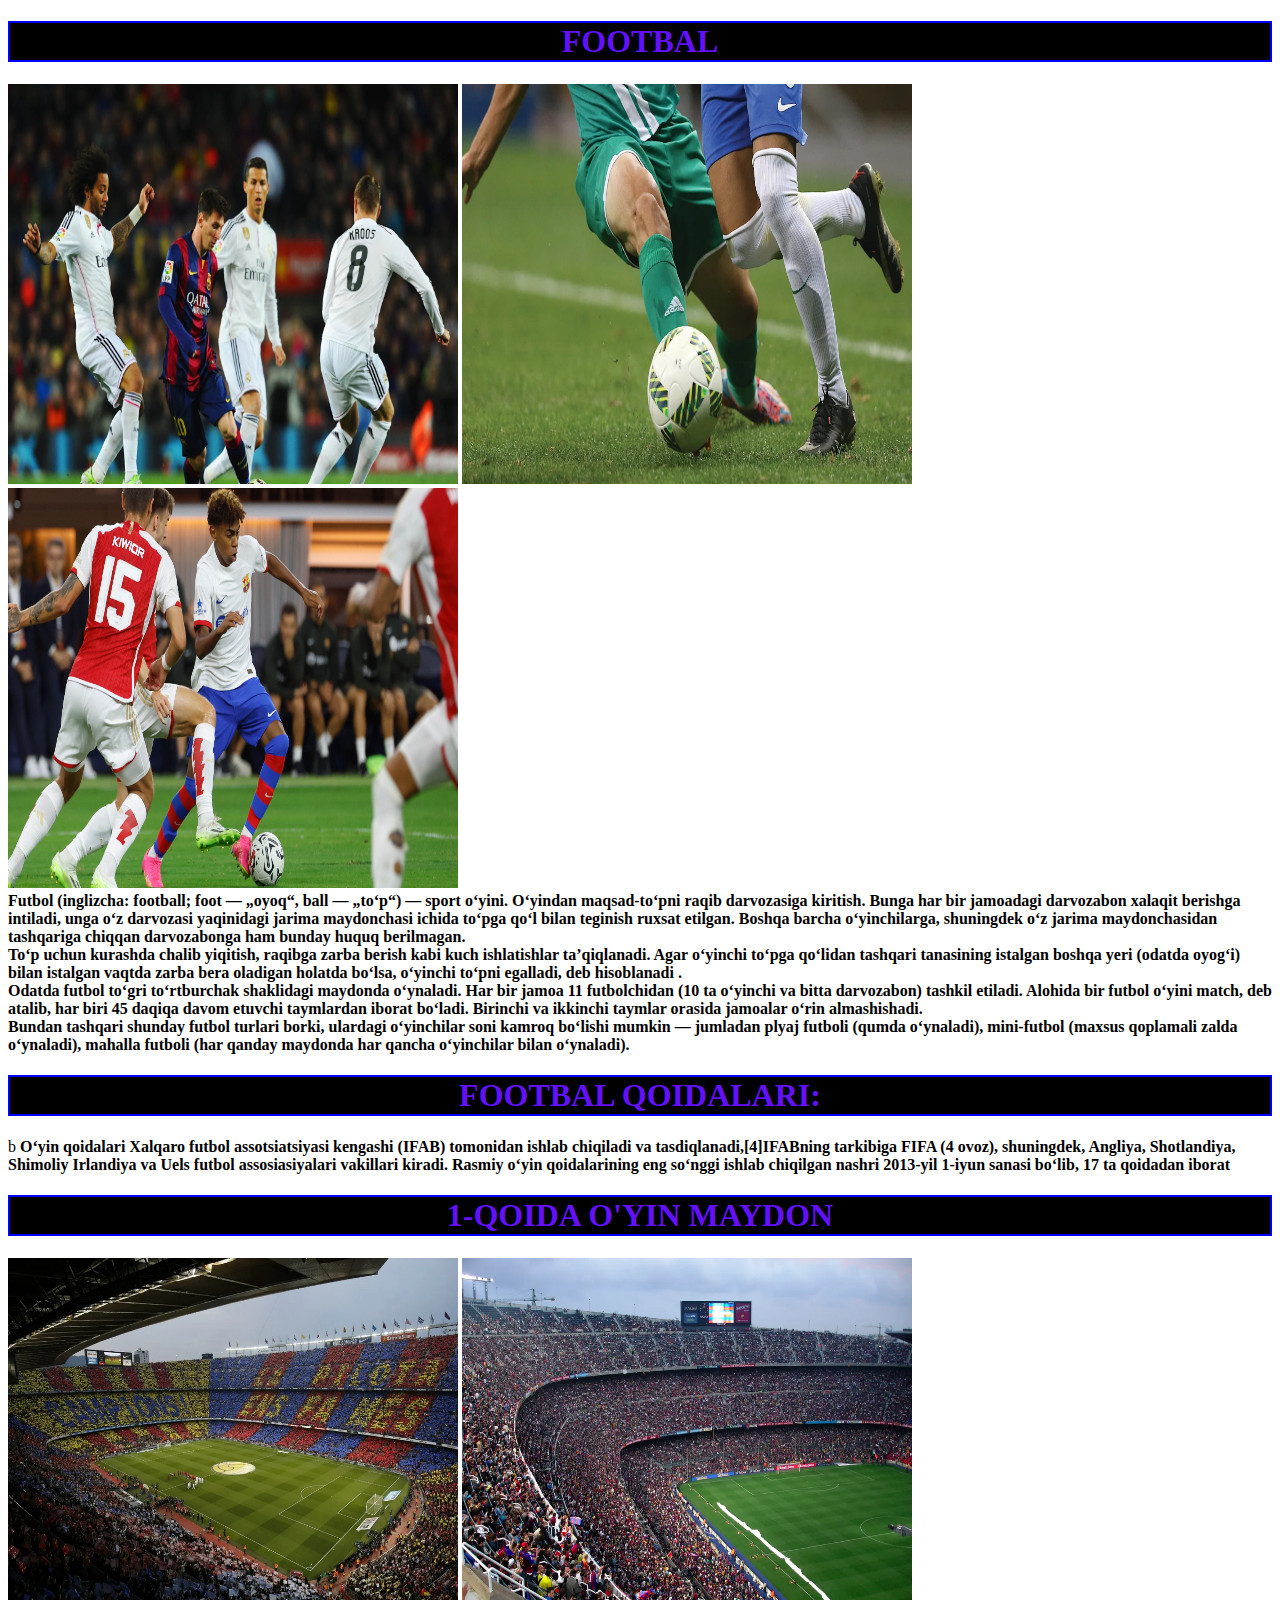
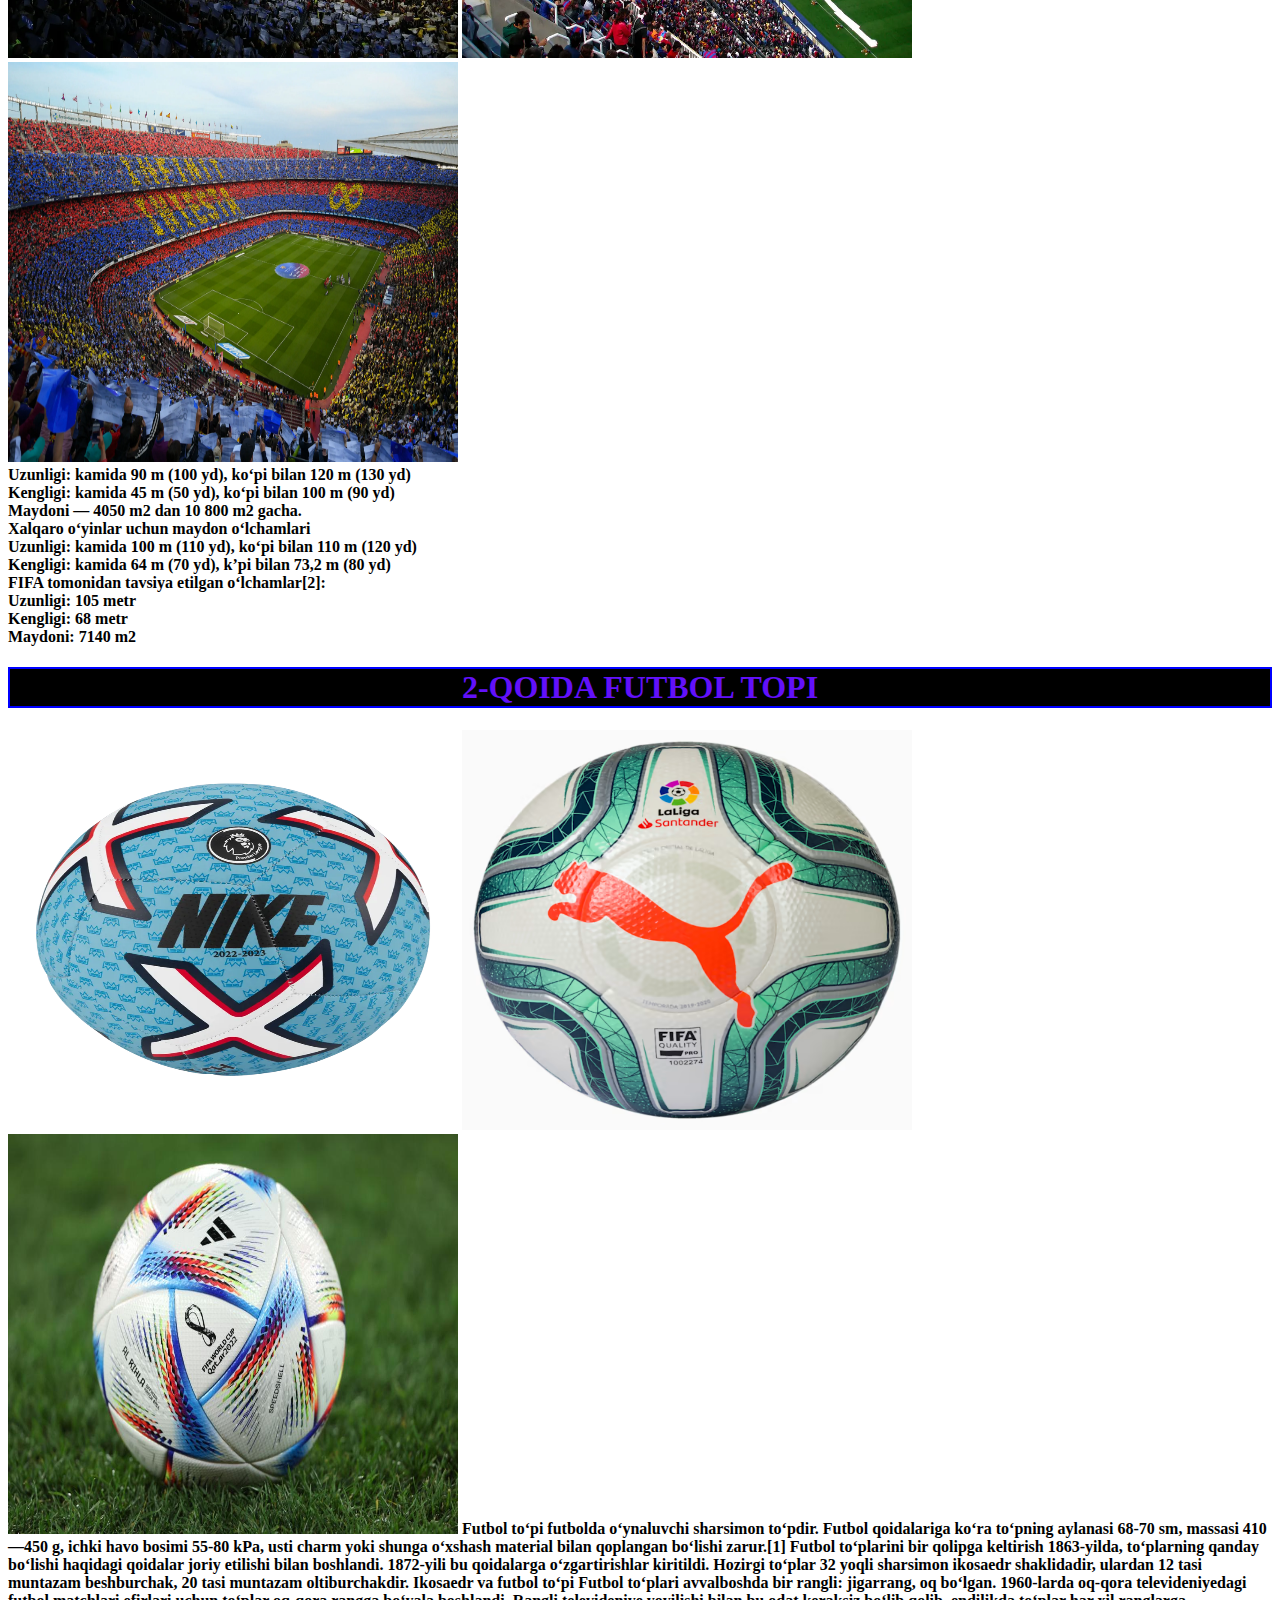
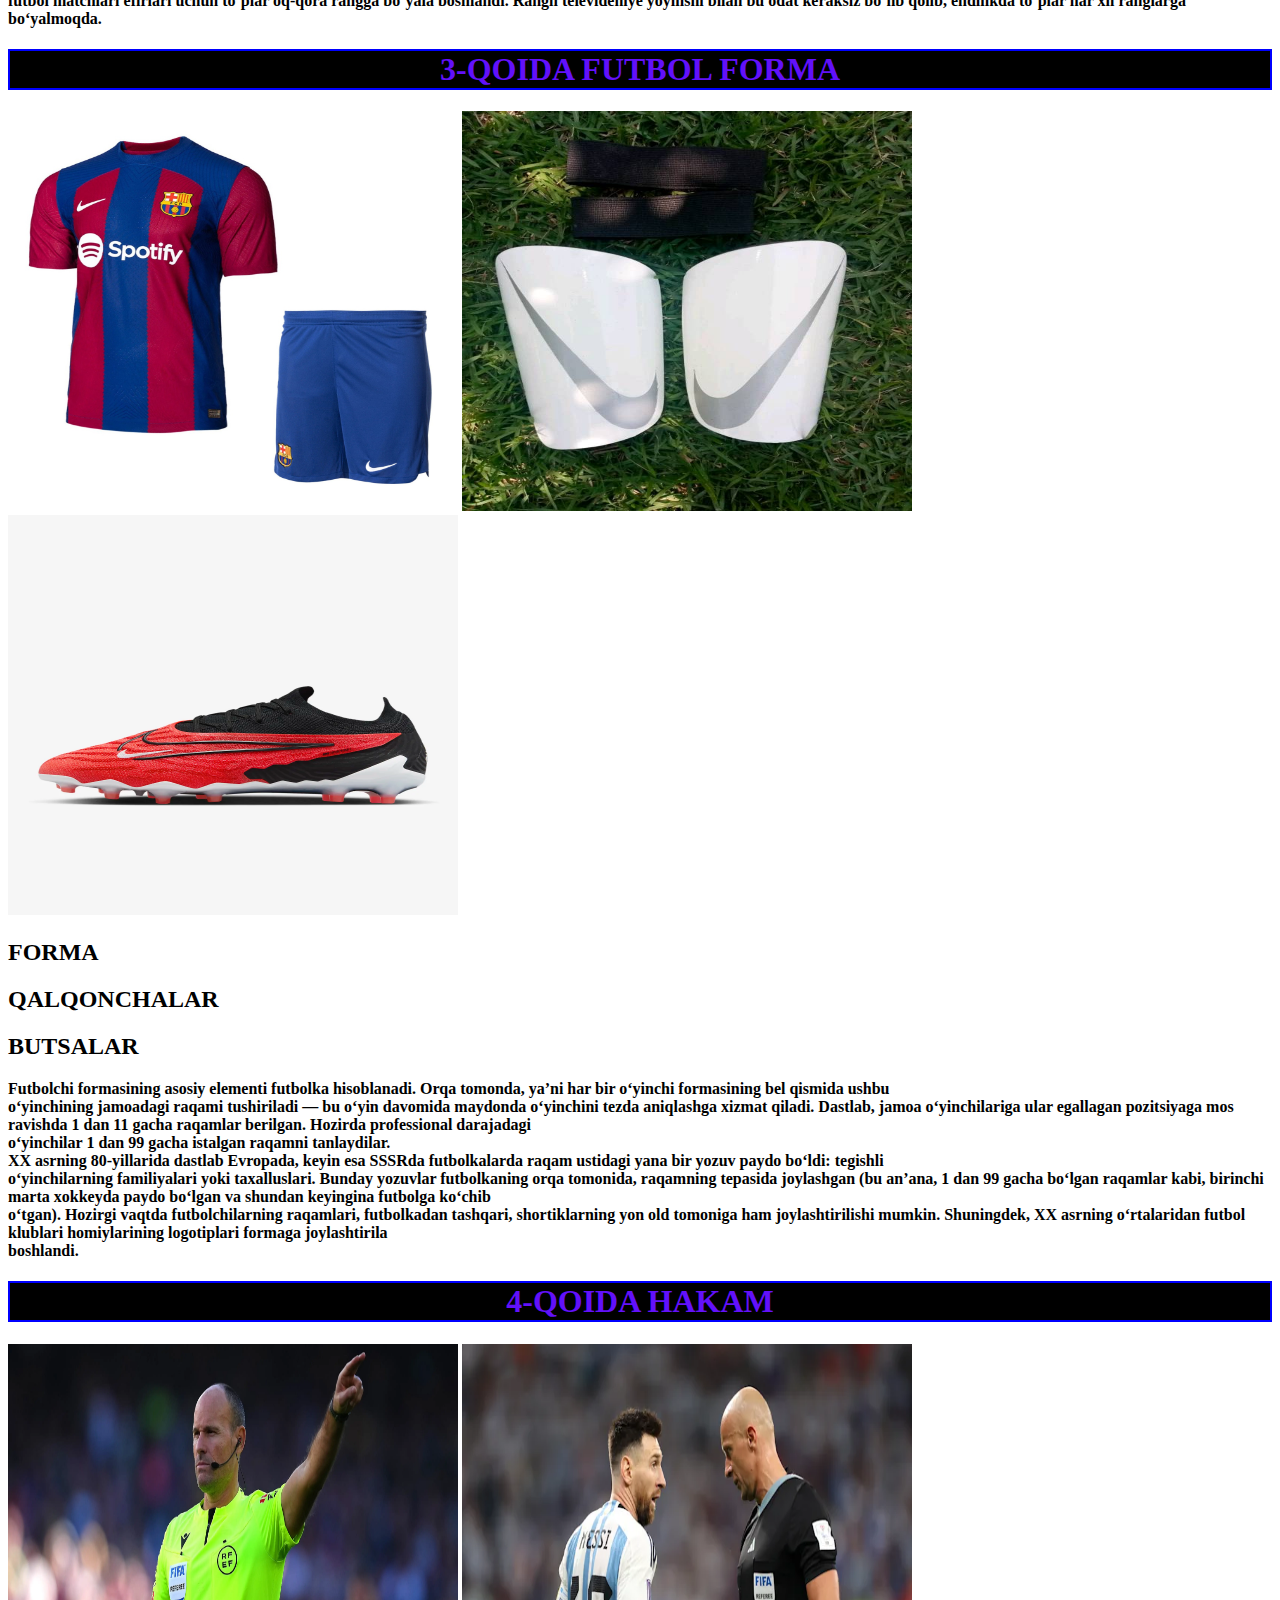
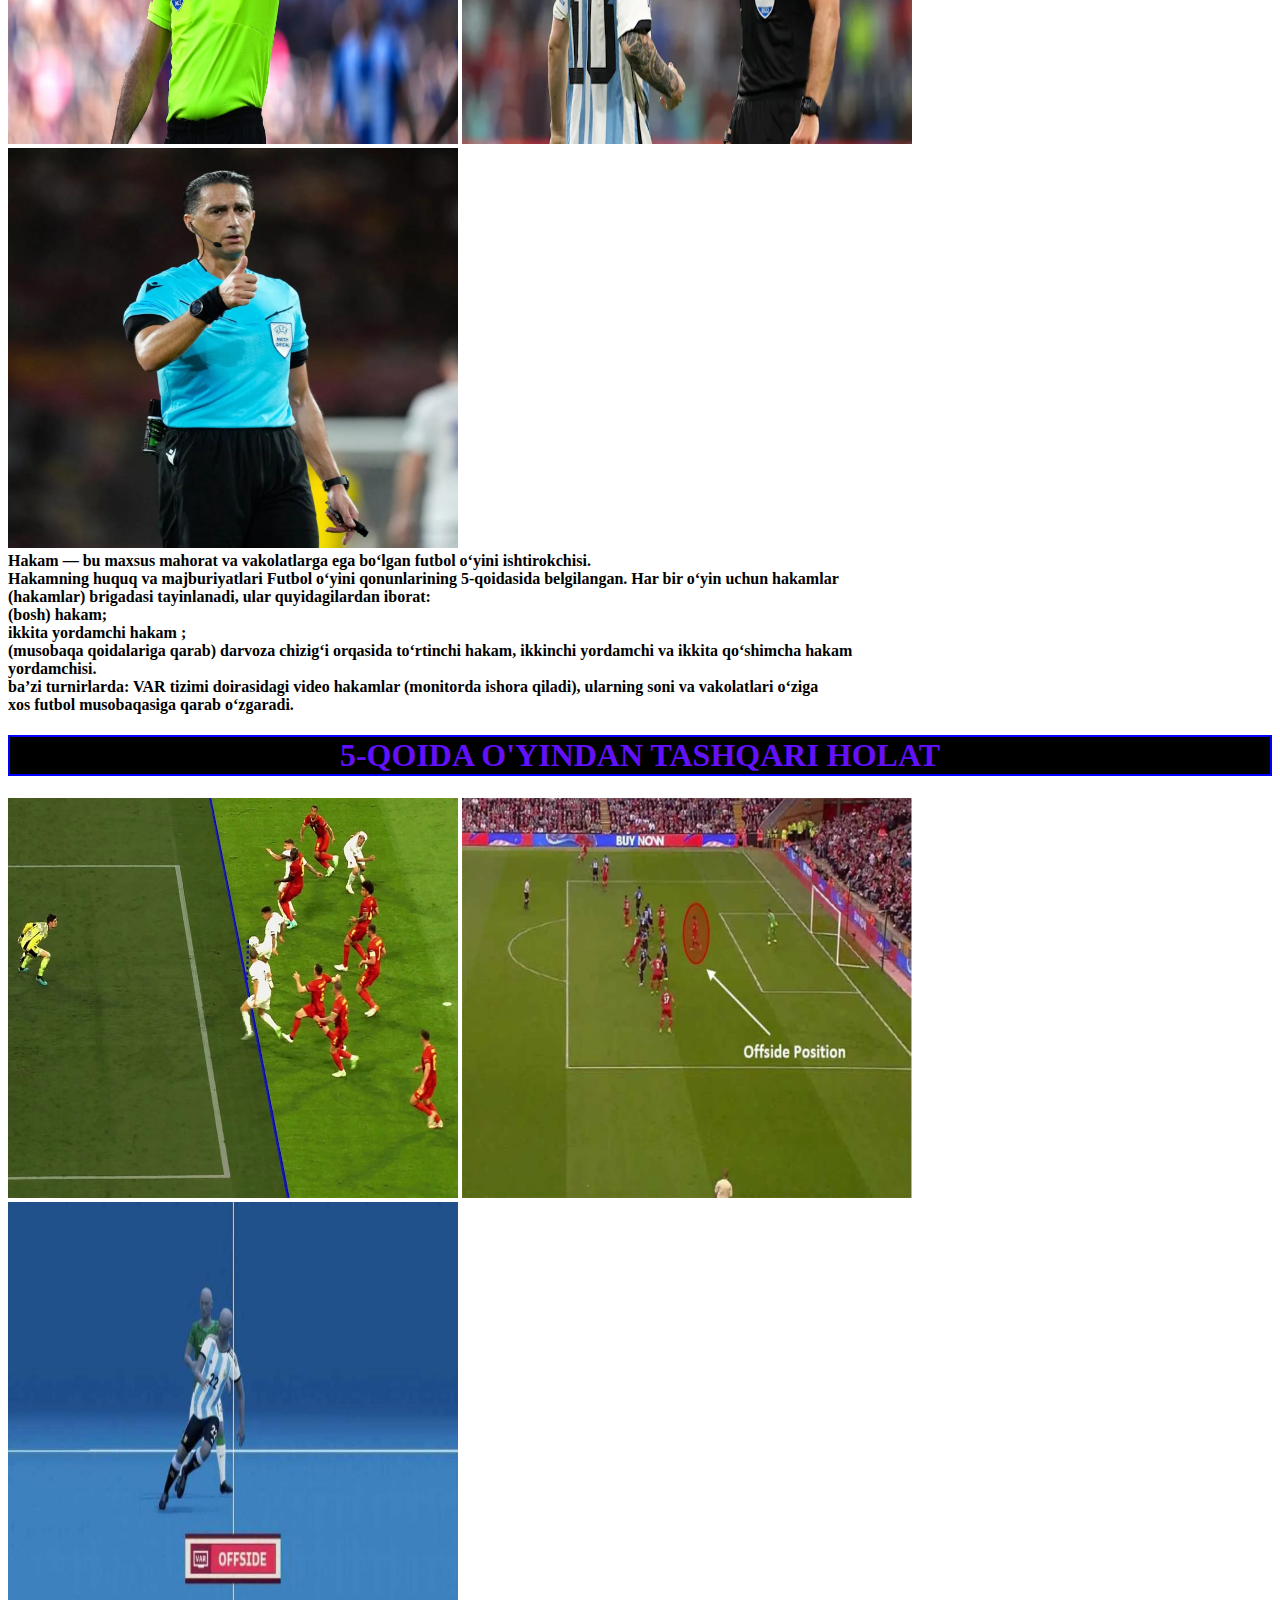
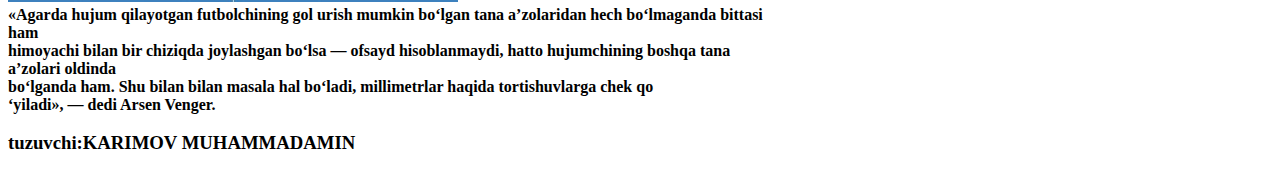
==== index.html @ cfa0f34b "add file" ====
<!DOCTYPE html>
<html lang="en">
<head>
    <meta charset="UTF-8">
    <meta name="viewport" content="width=device-width, initial-scale=1.0">
    <link rel="stylesheet" href="araujo.css">
    <title>FUTBOL</title>
</head>

<body>
    <h1>FOOTBAL</h1>
<img src="image/messi.webp" alt="image error">
<img src="image/padkat.webp" alt="image error">
<img src="image/yamal.jpg" alt="image error">

    <strong><br>Futbol (inglizcha: football; foot — „oyoq“, ball — „toʻp“) — sport oʻyini. Oʻyindan maqsad-toʻpni raqib darvozasiga kiritish. Bunga har bir jamoadagi darvozabon xalaqit berishga intiladi, unga oʻz darvozasi yaqinidagi jarima maydonchasi ichida toʻpga qoʻl bilan teginish ruxsat etilgan. Boshqa barcha oʻyinchilarga, shuningdek oʻz jarima maydonchasidan tashqariga chiqqan darvozabonga ham bunday huquq berilmagan.<br>

        Toʻp uchun kurashda chalib yiqitish, raqibga zarba berish kabi kuch ishlatishlar taʼqiqlanadi. Agar oʻyinchi toʻpga qoʻlidan tashqari tanasining istalgan boshqa yeri (odatda oyogʻi) bilan istalgan vaqtda zarba bera oladigan holatda boʻlsa, oʻyinchi toʻpni egalladi, deb hisoblanadi .<br>
        
        Odatda futbol toʻgri toʻrtburchak shaklidagi maydonda oʻynaladi. Har bir jamoa 11 futbolchidan (10 ta oʻyinchi va bitta darvozabon) tashkil etiladi. Alohida bir futbol oʻyini match, deb atalib, har biri 45 daqiqa davom etuvchi taymlardan iborat boʻladi. Birinchi va ikkinchi taymlar orasida jamoalar oʻrin almashishadi.<br>
        
        Bundan tashqari shunday futbol turlari borki, ulardagi oʻyinchilar soni kamroq boʻlishi mumkin — jumladan plyaj futboli (qumda oʻynaladi), mini-futbol (maxsus qoplamali zalda oʻynaladi), mahalla futboli (har qanday maydonda har qancha oʻyinchilar bilan oʻynaladi).<br></strong>


    <h1>FOOTBAL QOIDALARI:</h1>
b
    <strong>Oʻyin qoidalari Xalqaro futbol assotsiatsiyasi kengashi (IFAB) tomonidan ishlab chiqiladi va tasdiqlanadi,[4]IFABning tarkibiga FIFA (4 ovoz), shuningdek, Angliya, Shotlandiya, Shimoliy Irlandiya va Uels futbol assosiasiyalari vakillari kiradi. Rasmiy oʻyin qoidalarining eng soʻnggi ishlab chiqilgan nashri 2013-yil 1-iyun sanasi boʻlib, 17 ta qoidadan iborat</strong>

    <h1>1-QOIDA O'YIN MAYDON</h1>
   <img src="image/camp nouu.webp" alt="image error">
   <img src="image/camp nou.webp" alt="image error">
   <img src="image/camp nou 3.webp" alt="image error">
<strong><br>Uzunligi: kamida 90 m (100 yd), koʻpi bilan 120 m (130 yd) <br>
    Kengligi: kamida 45 m (50 yd), koʻpi bilan 100 m (90 yd)<br>
    Maydoni — 4050 m2 dan 10 800 m2 gacha.<br>
    Xalqaro oʻyinlar uchun maydon oʻlchamlari<br>
    
    Uzunligi: kamida 100 m (110 yd), koʻpi bilan 110 m (120 yd)<br>
    Kengligi: kamida 64 m (70 yd), k’pi bilan 73,2 m (80 yd)<br>
    FIFA tomonidan tavsiya etilgan oʻlchamlar[2]:<br>
    
    Uzunligi: 105 metr<br>
    Kengligi: 68 metr<br>
    Maydoni: 7140 m2<br></strong>
    <h1>2-QOIDA FUTBOL TOPI</h1>
<img src="image/nike 2.webp" alt="image error">
<img src="image/puma.avif" alt="image error">
<img src="image/qatar bal.jpeg" alt="image error">
   

    <strong>Futbol toʻpi futbolda oʻynaluvchi sharsimon toʻpdir. Futbol qoidalariga koʻra toʻpning aylanasi 68-70 sm, massasi 410—450 g, ichki havo bosimi 55-80 kPa, usti charm yoki shunga oʻxshash material bilan qoplangan boʻlishi zarur.[1]

        Futbol toʻplarini bir qolipga keltirish 1863-yilda, toʻplarning qanday boʻlishi haqidagi qoidalar joriy etilishi bilan boshlandi. 1872-yili bu qoidalarga oʻzgartirishlar kiritildi.
        
        Hozirgi toʻplar 32 yoqli sharsimon ikosaedr shaklidadir, ulardan 12 tasi muntazam beshburchak, 20 tasi muntazam oltiburchakdir.
        
        
        Ikosaedr va futbol toʻpi
        Futbol toʻplari avvalboshda bir rangli: jigarrang, oq boʻlgan. 1960-larda oq-qora televideniyedagi futbol matchlari efirlari uchun toʻplar oq-qora rangga boʻyala boshlandi. Rangli televideniye yoyilishi bilan bu odat keraksiz boʻlib qolib, endilikda toʻplar har xil ranglarga boʻyalmoqda.</strong>

<h1>3-QOIDA FUTBOL FORMA</h1>
<img src="image/barsa_2023_2024.jpg" alt="image error">
<img src="image/shita" alt="image error ">
<img src="image/nike phantom.webp" alt="image error">


         <h2>FORMA</h2>                                              <h2>QALQONCHALAR</h2>
      <h2>BUTSALAR</h2>

      <strong>
        Futbolchi formasining asosiy elementi futbolka hisoblanadi. Orqa tomonda, yaʼni har bir oʻyinchi formasining bel qismida ushbu <br>oʻyinchining jamoadagi raqami tushiriladi — bu oʻyin davomida maydonda oʻyinchini tezda aniqlashga xizmat qiladi. Dastlab, jamoa oʻyinchilariga ular egallagan pozitsiyaga mos ravishda 1 dan 11 gacha raqamlar berilgan. Hozirda professional darajadagi<br> oʻyinchilar 1 dan 99 gacha istalgan raqamni tanlaydilar.<br>

        XX asrning 80-yillarida dastlab Evropada, keyin esa SSSRda futbolkalarda raqam ustidagi yana bir yozuv paydo boʻldi: tegishli <br>oʻyinchilarning familiyalari yoki taxalluslari. Bunday yozuvlar futbolkaning orqa tomonida, raqamning tepasida joylashgan (bu anʼana, 1 dan 99 gacha boʻlgan raqamlar kabi, birinchi marta xokkeyda paydo boʻlgan va shundan keyingina futbolga koʻchib <br>oʻtgan). Hozirgi vaqtda futbolchilarning raqamlari, futbolkadan tashqari, shortiklarning yon old tomoniga ham joylashtirilishi mumkin. Shuningdek, XX asrning oʻrtalaridan futbol klublari homiylarining logotiplari formaga joylashtirila<br> boshlandi.</strong>

        <h1>4-QOIDA HAKAM</h1>
        <img src="image/Antonio_Mateu_.webp" alt="image error">
        <img src="image/messi ihakam.webp" alt="image error">
        <img src="image/yon hakam.webp" alt="image error">

       
       
        <strong><br>Hakam — bu maxsus mahorat va vakolatlarga ega boʻlgan futbol oʻyini ishtirokchisi. <br>

            Hakamning huquq va majburiyatlari Futbol oʻyini qonunlarining 5-qoidasida belgilangan. Har bir oʻyin uchun hakamlar <br>(hakamlar) brigadasi tayinlanadi, ular quyidagilardan iborat:<br>
            
            (bosh) hakam;<br>
            ikkita yordamchi hakam ;<br>
            (musobaqa qoidalariga qarab) darvoza chizigʻi orqasida toʻrtinchi hakam, ikkinchi yordamchi va ikkita qoʻshimcha hakam <br>yordamchisi.<br>
            baʼzi turnirlarda: VAR tizimi doirasidagi video hakamlar (monitorda ishora qiladi), ularning soni va vakolatlari oʻziga <br>xos futbol musobaqasiga qarab oʻzgaradi.<br></strong>

            <h1>5-QOIDA O'YINDAN TASHQARI HOLAT</h1>
            <img src="image/offside 2.webp" alt="image error">
            <img src="image/offside 3.webp" alt="image error">
            <img src="image/offside2.jpg" alt="image error">

           
                <strong><br>«Agarda hujum qilayotgan futbolchining gol urish mumkin bo‘lgan tana a’zolaridan hech bo‘lmaganda bittasi <br>ham <br>himoyachi bilan bir chiziqda joylashgan bo‘lsa — ofsayd hisoblanmaydi, hatto hujumchining boshqa tana <br>a’zolari oldinda<br> bo‘lganda ham. Shu bilan bilan masala hal bo‘ladi, millimetrlar haqida tortishuvlarga chek qo<br>‘yiladi», — dedi Arsen Venger.<br>
            </strong>

            <h3>tuzuvchi:KARIMOV MUHAMMADAMIN</h3>
</body>
</html>
</body>

</html>
---- araujo.css ----
h1{
    text-align: center;
    color: rgb(98, 17, 250);
    background-color: black;
    border: 2px solid blue;
        transition: 1s;
}
h1:hover{
border-radius: 50%;
background-color: slategrey;
color: black;
box-shadow: 0 0 100px blue;
}

img{
    width: 450px;
    height: 400px;
    transition: 2s;
}

img:hover{
    width: 500px;
}

.maydon{
    width: 300px;
    height: 300px;
}
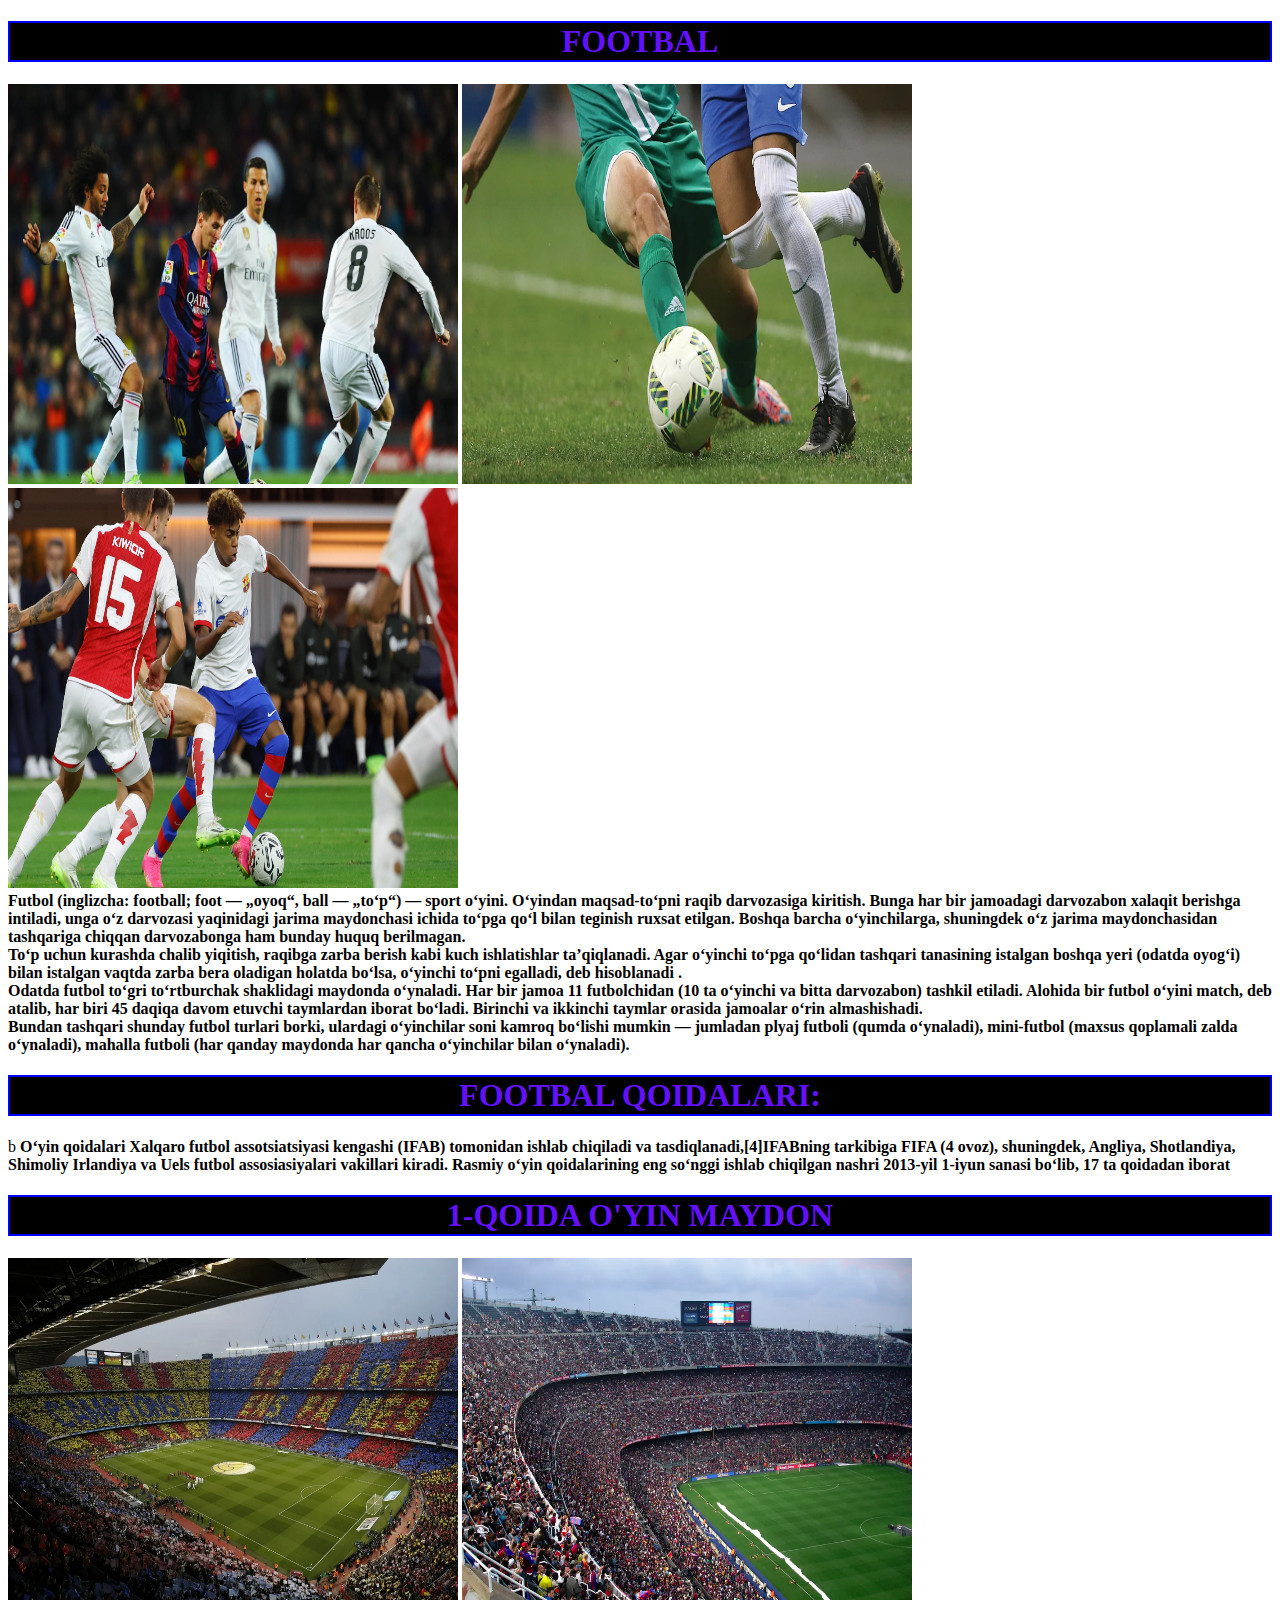
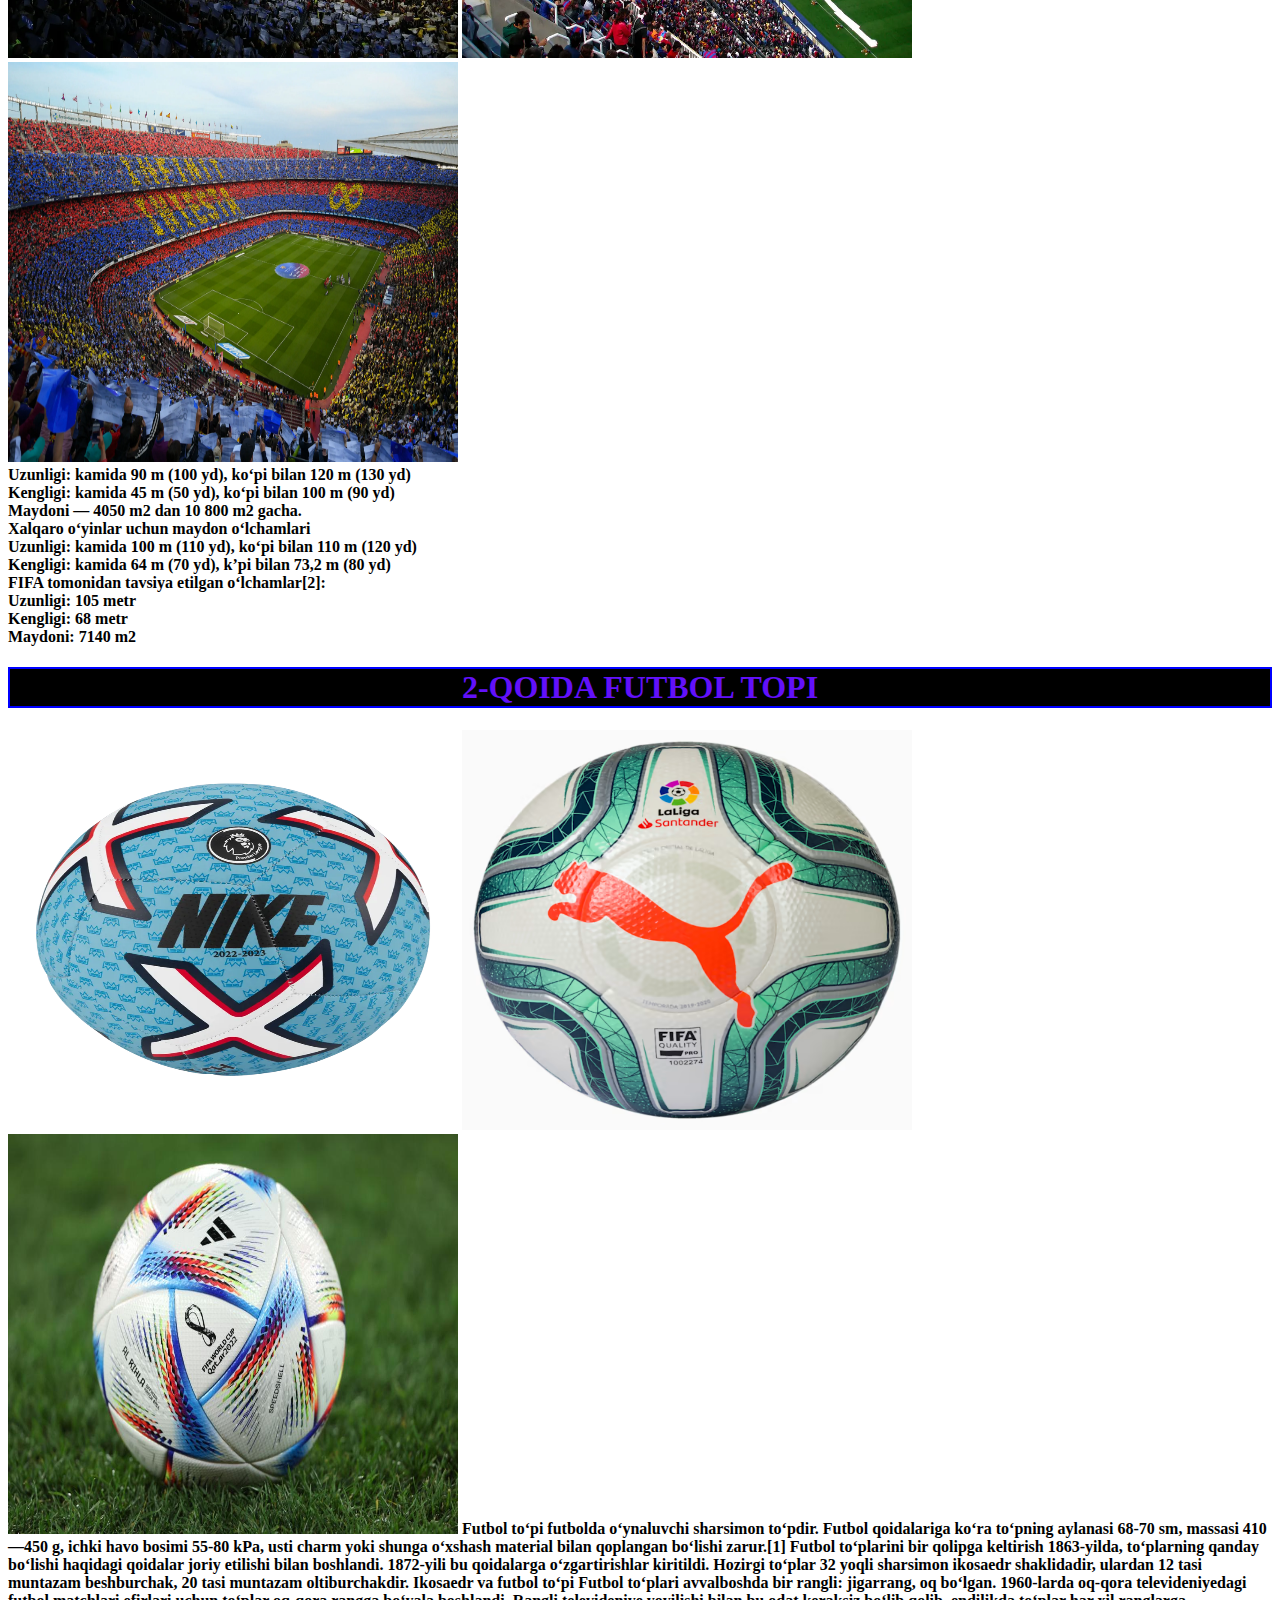
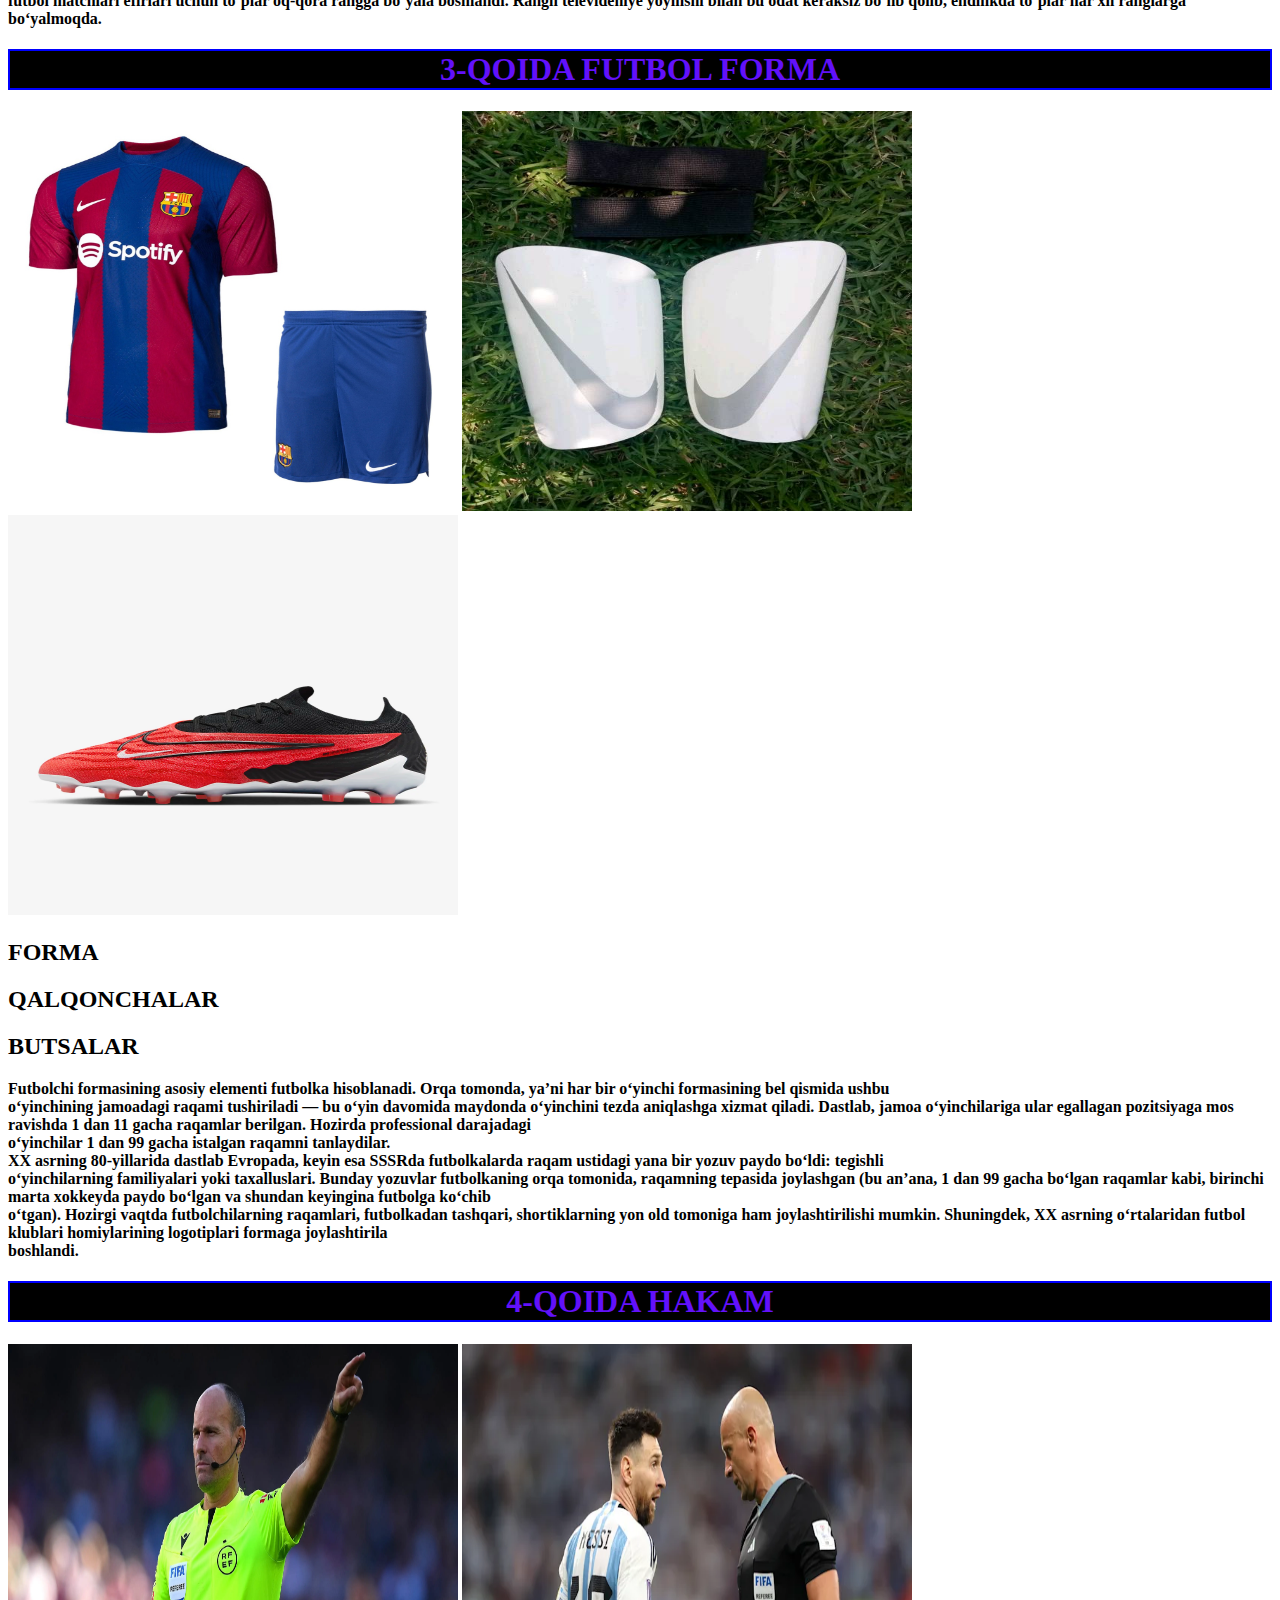
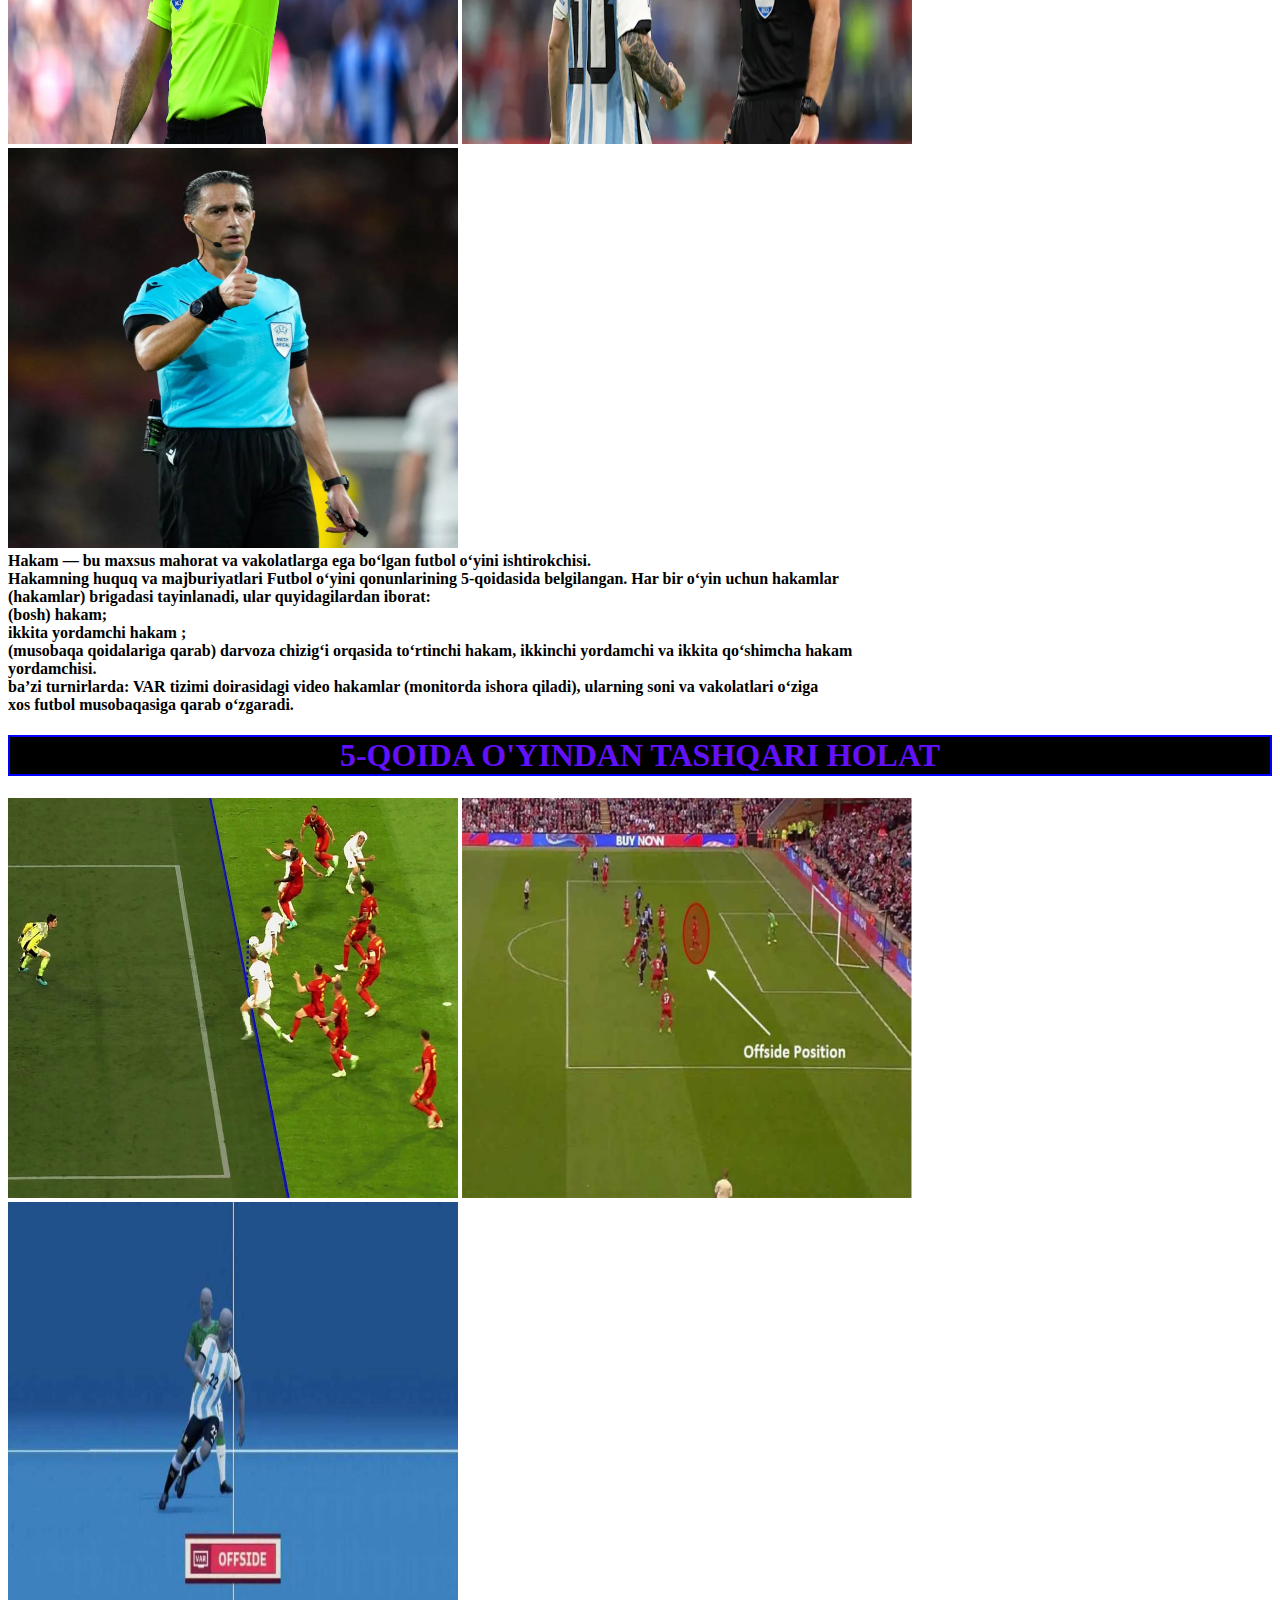
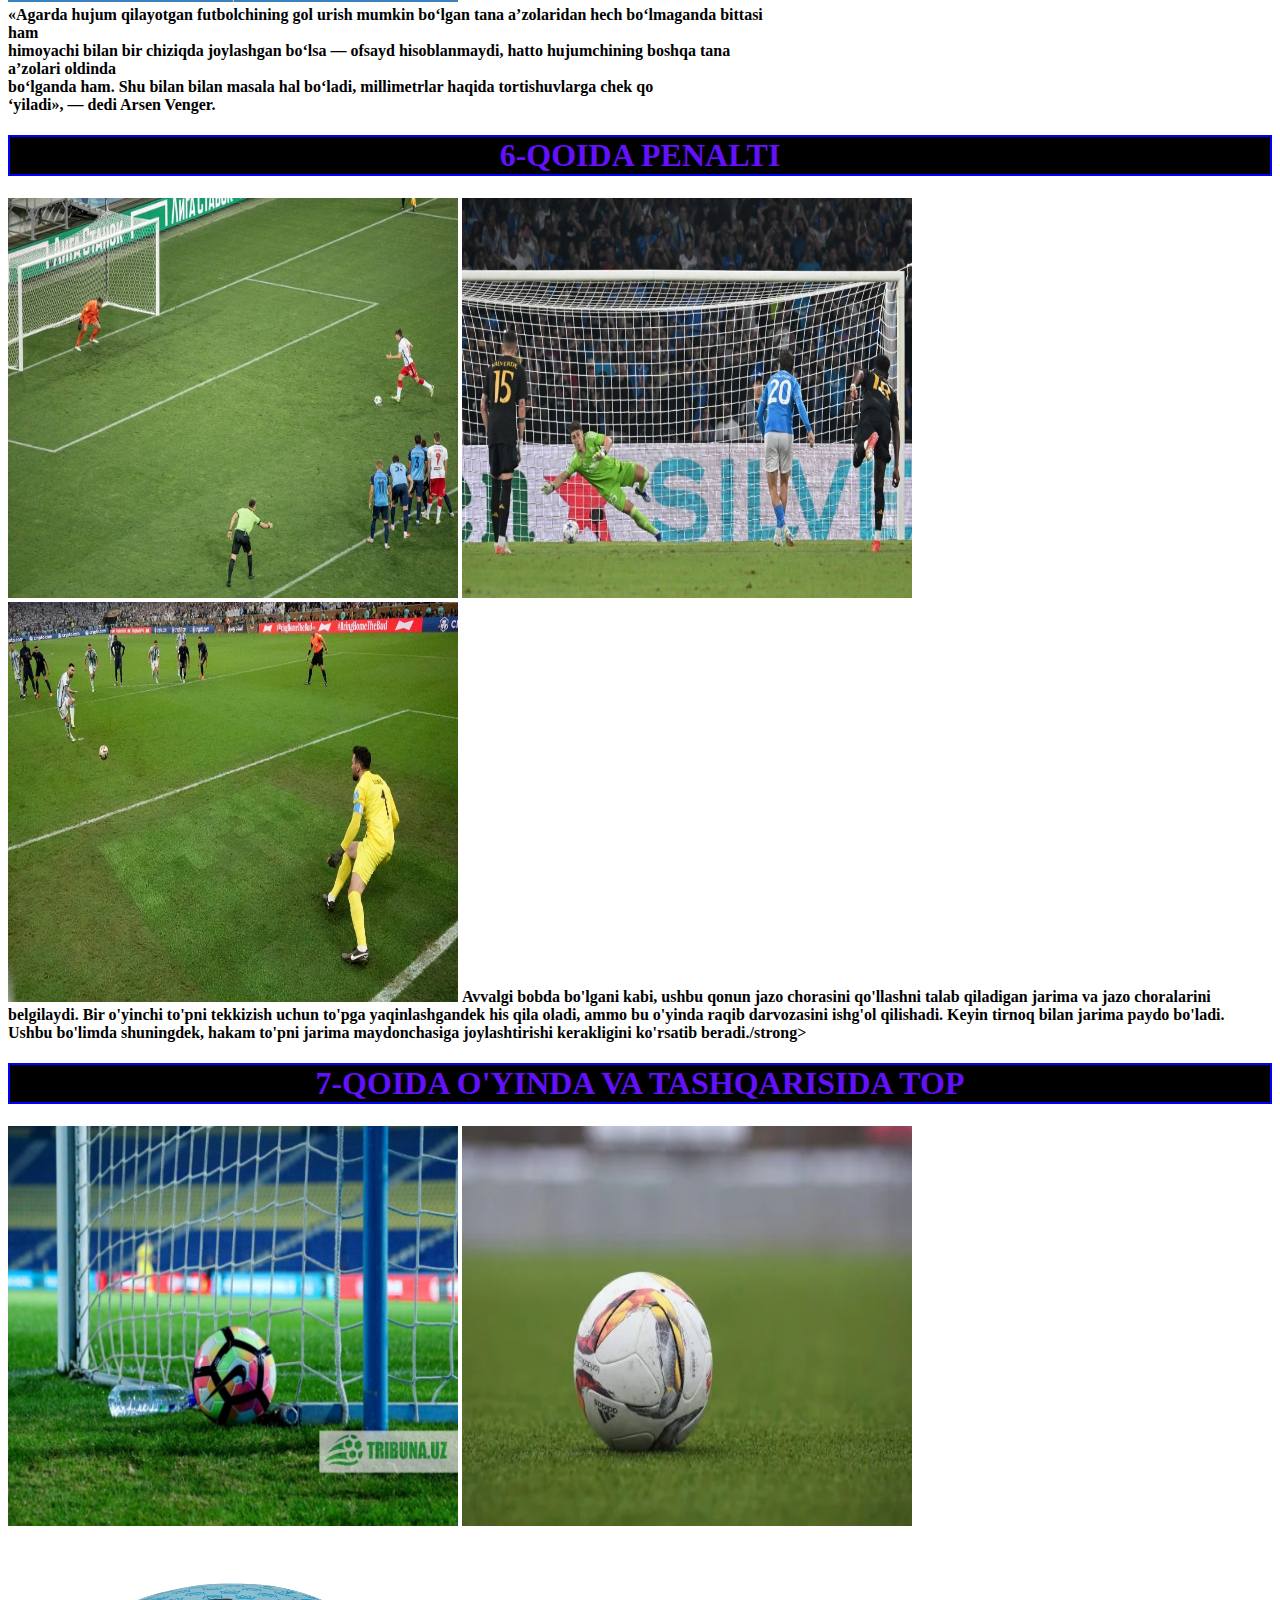
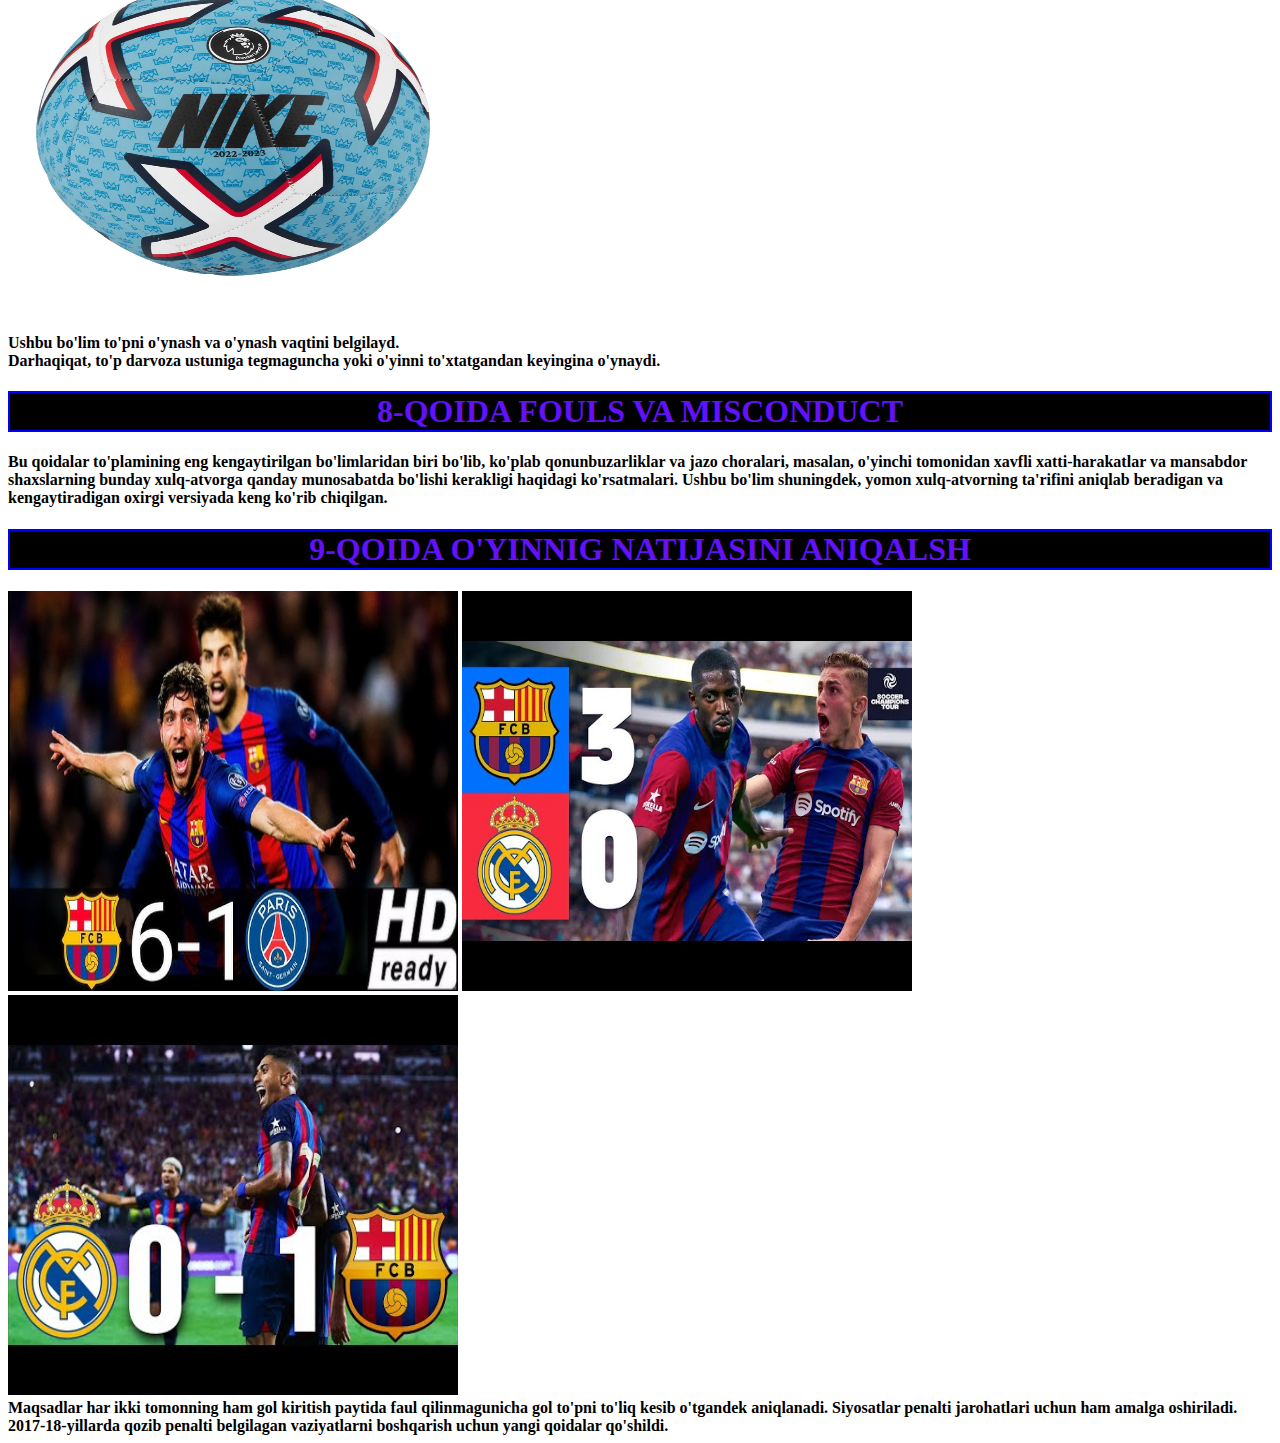
==== commit 9c39d879: "add file" ====
--- a/index.html
+++ b/index.html
@@ -97,7 +97,34 @@
                 <strong><br>«Agarda hujum qilayotgan futbolchining gol urish mumkin bo‘lgan tana a’zolaridan hech bo‘lmaganda bittasi <br>ham <br>himoyachi bilan bir chiziqda joylashgan bo‘lsa — ofsayd hisoblanmaydi, hatto hujumchining boshqa tana <br>a’zolari oldinda<br> bo‘lganda ham. Shu bilan bilan masala hal bo‘ladi, millimetrlar haqida tortishuvlarga chek qo<br>‘yiladi», — dedi Arsen Venger.<br>
             </strong>
 
-            <h3>tuzuvchi:KARIMOV MUHAMMADAMIN</h3>
+         <h1>6-QOIDA PENALTI</h1>
+
+         <img src="image/penaltii 2.jpg" alt="image error">
+         <img src="image/penalti 3.webp" alt="image error">
+         <img src="image/penalti.jpg" alt="image error">
+
+         <strong> Avvalgi bobda bo'lgani kabi, ushbu qonun jazo chorasini qo'llashni talab qiladigan jarima va jazo choralarini belgilaydi. Bir o'yinchi to'pni tekkizish uchun to'pga yaqinlashgandek his qila oladi, ammo bu o'yinda raqib darvozasini ishg'ol qilishadi. Keyin tirnoq bilan jarima paydo bo'ladi. Ushbu bo'limda shuningdek, hakam to'pni jarima maydonchasiga joylashtirishi kerakligini ko'rsatib beradi./strong></Avvalgi>
+
+      <h1>7-QOIDA O'YINDA VA TASHQARISIDA TOP</h1>
+
+      <img src="image/top.jpg" alt="image error">
+      <img src="image/top 3.webp" alt="image error">
+      <img src="image/nike 2.webp" alt="image error">
+
+     <strong> <br>Ushbu bo'lim to'pni o'ynash va o'ynash vaqtini belgilayd. <br> Darhaqiqat, to'p darvoza ustuniga tegmaguncha yoki o'yinni to'xtatgandan keyingina o'ynaydi.</strong> 
+
+     <h1>8-QOIDA FOULS VA MISCONDUCT</h1>
+     
+     <strong>Bu qoidalar to'plamining eng kengaytirilgan bo'limlaridan biri bo'lib, ko'plab qonunbuzarliklar va jazo choralari, masalan, o'yinchi tomonidan xavfli xatti-harakatlar va mansabdor shaxslarning bunday xulq-atvorga qanday munosabatda bo'lishi kerakligi haqidagi ko'rsatmalari. Ushbu bo'lim shuningdek, yomon xulq-atvorning ta'rifini aniqlab beradigan va kengaytiradigan oxirgi versiyada keng ko'rib chiqilgan.</strong>
+
+     <h1>9-QOIDA O'YINNIG NATIJASINI ANIQALSH</h1>
+
+     <img src="image/60--1.jpg" alt="image error">
+     <img src="image/bars avs rea.jpg" alt="image error">
+     <img src="image/1 -.jpg" alt="image error">
+
+     <strong><br> Maqsadlar har ikki tomonning ham gol kiritish paytida faul qilinmagunicha gol to'pni to'liq kesib o'tgandek aniqlanadi. Siyosatlar penalti jarohatlari uchun ham amalga oshiriladi. 2017-18-yillarda qozib penalti belgilagan vaziyatlarni boshqarish uchun yangi qoidalar qo'shildi.  </strong>
+
 </body>
 </html>
 </body>
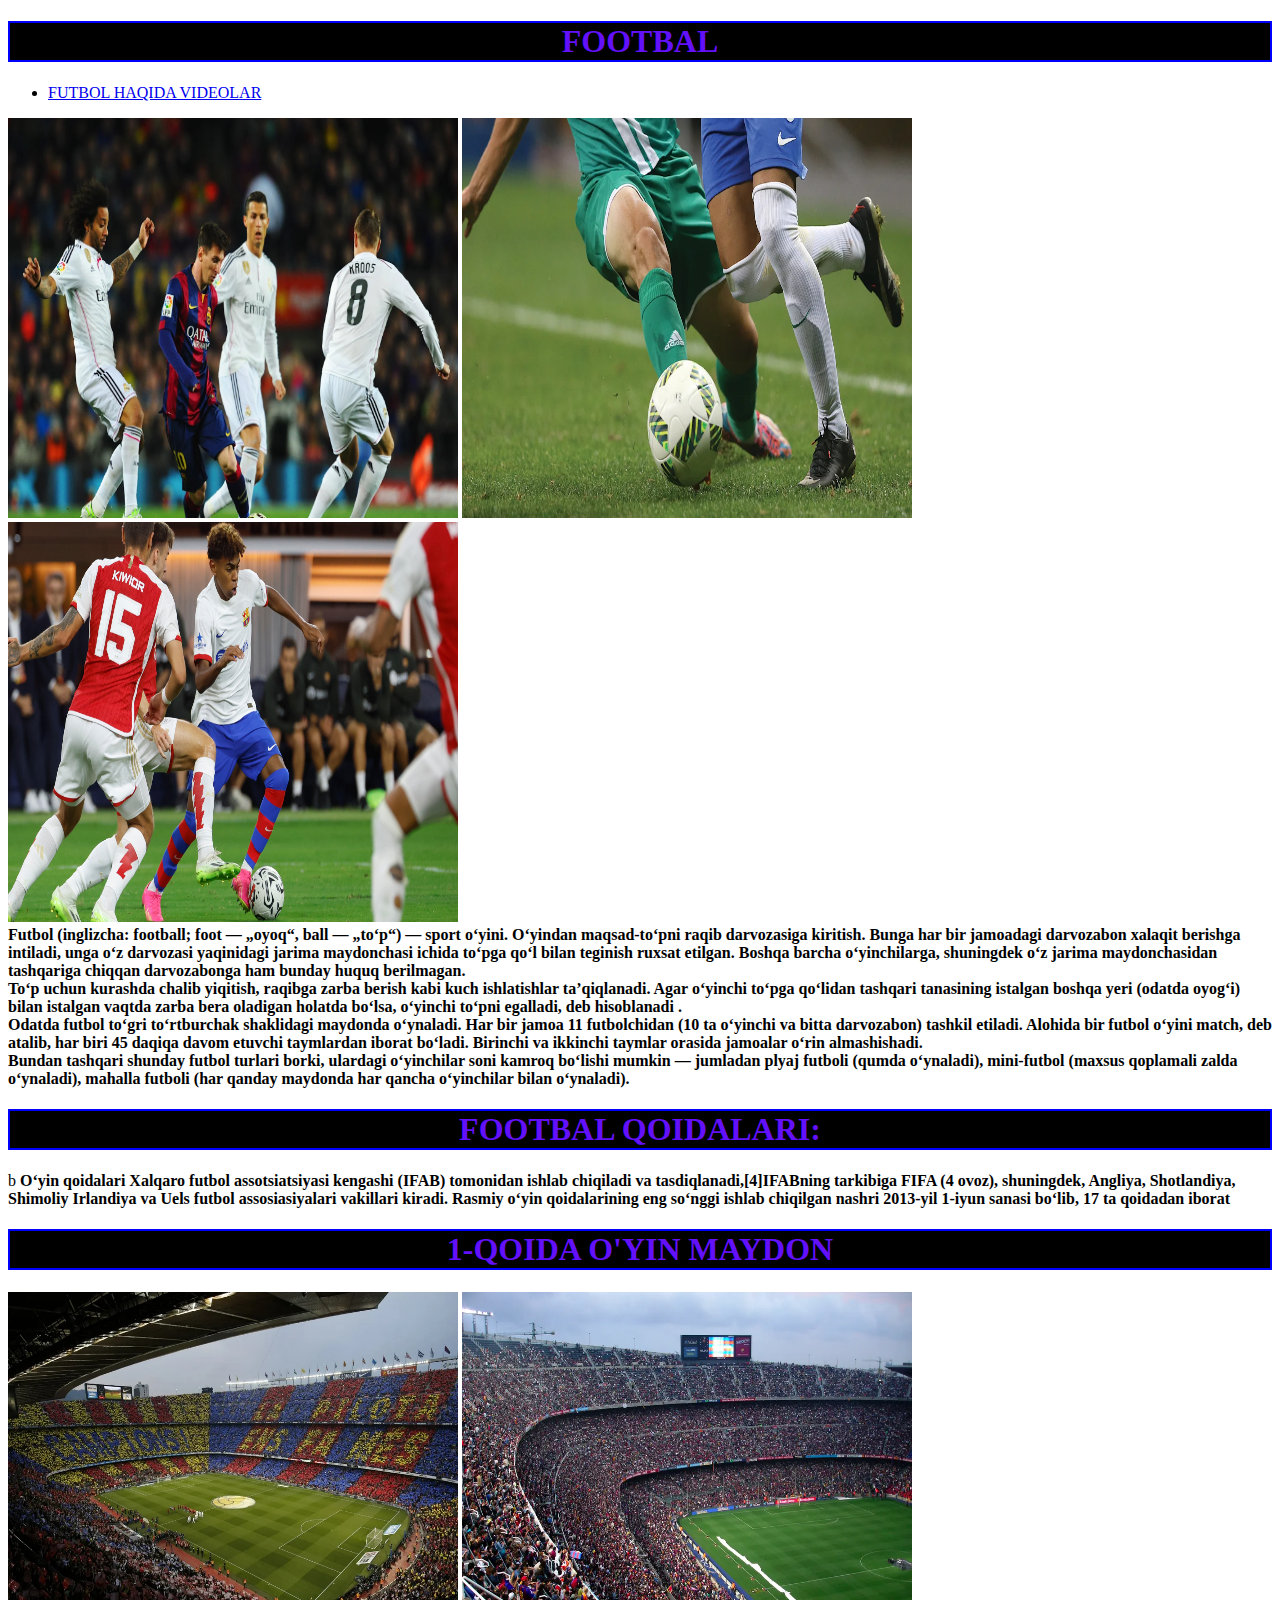
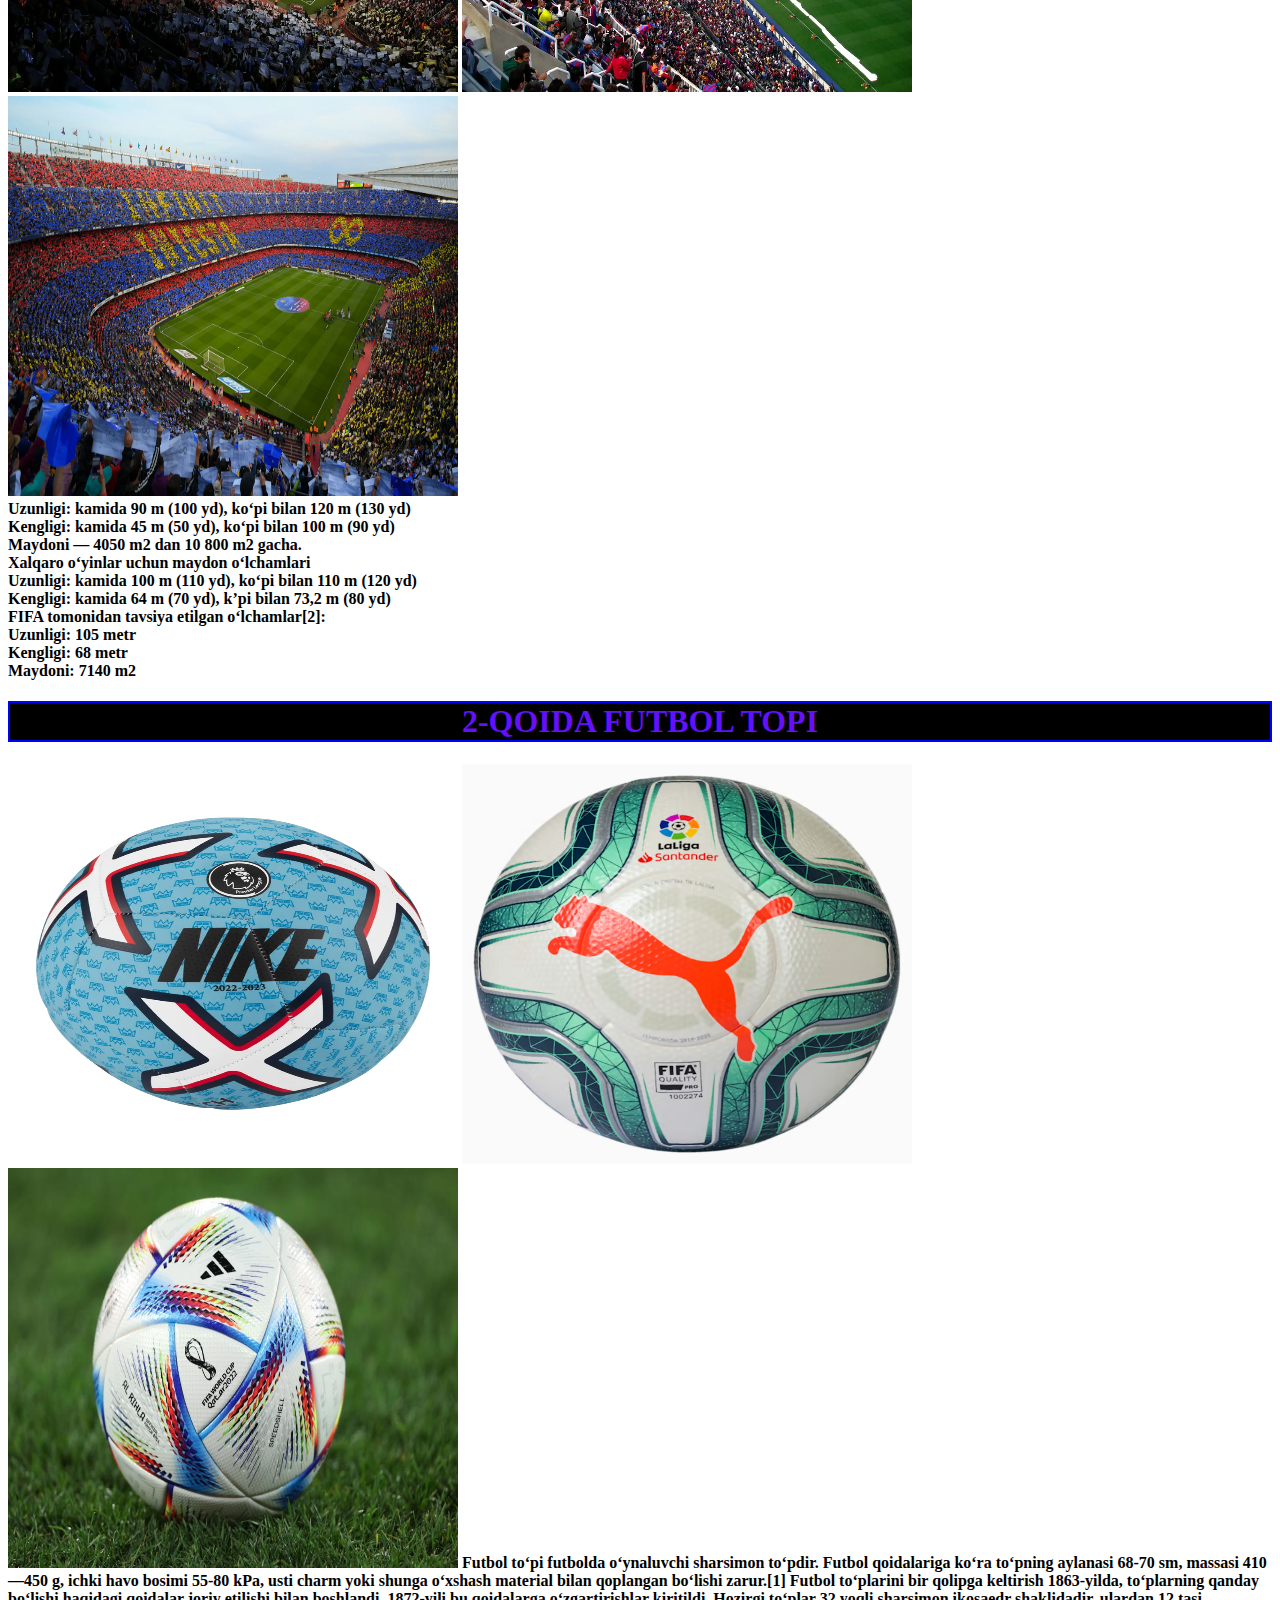
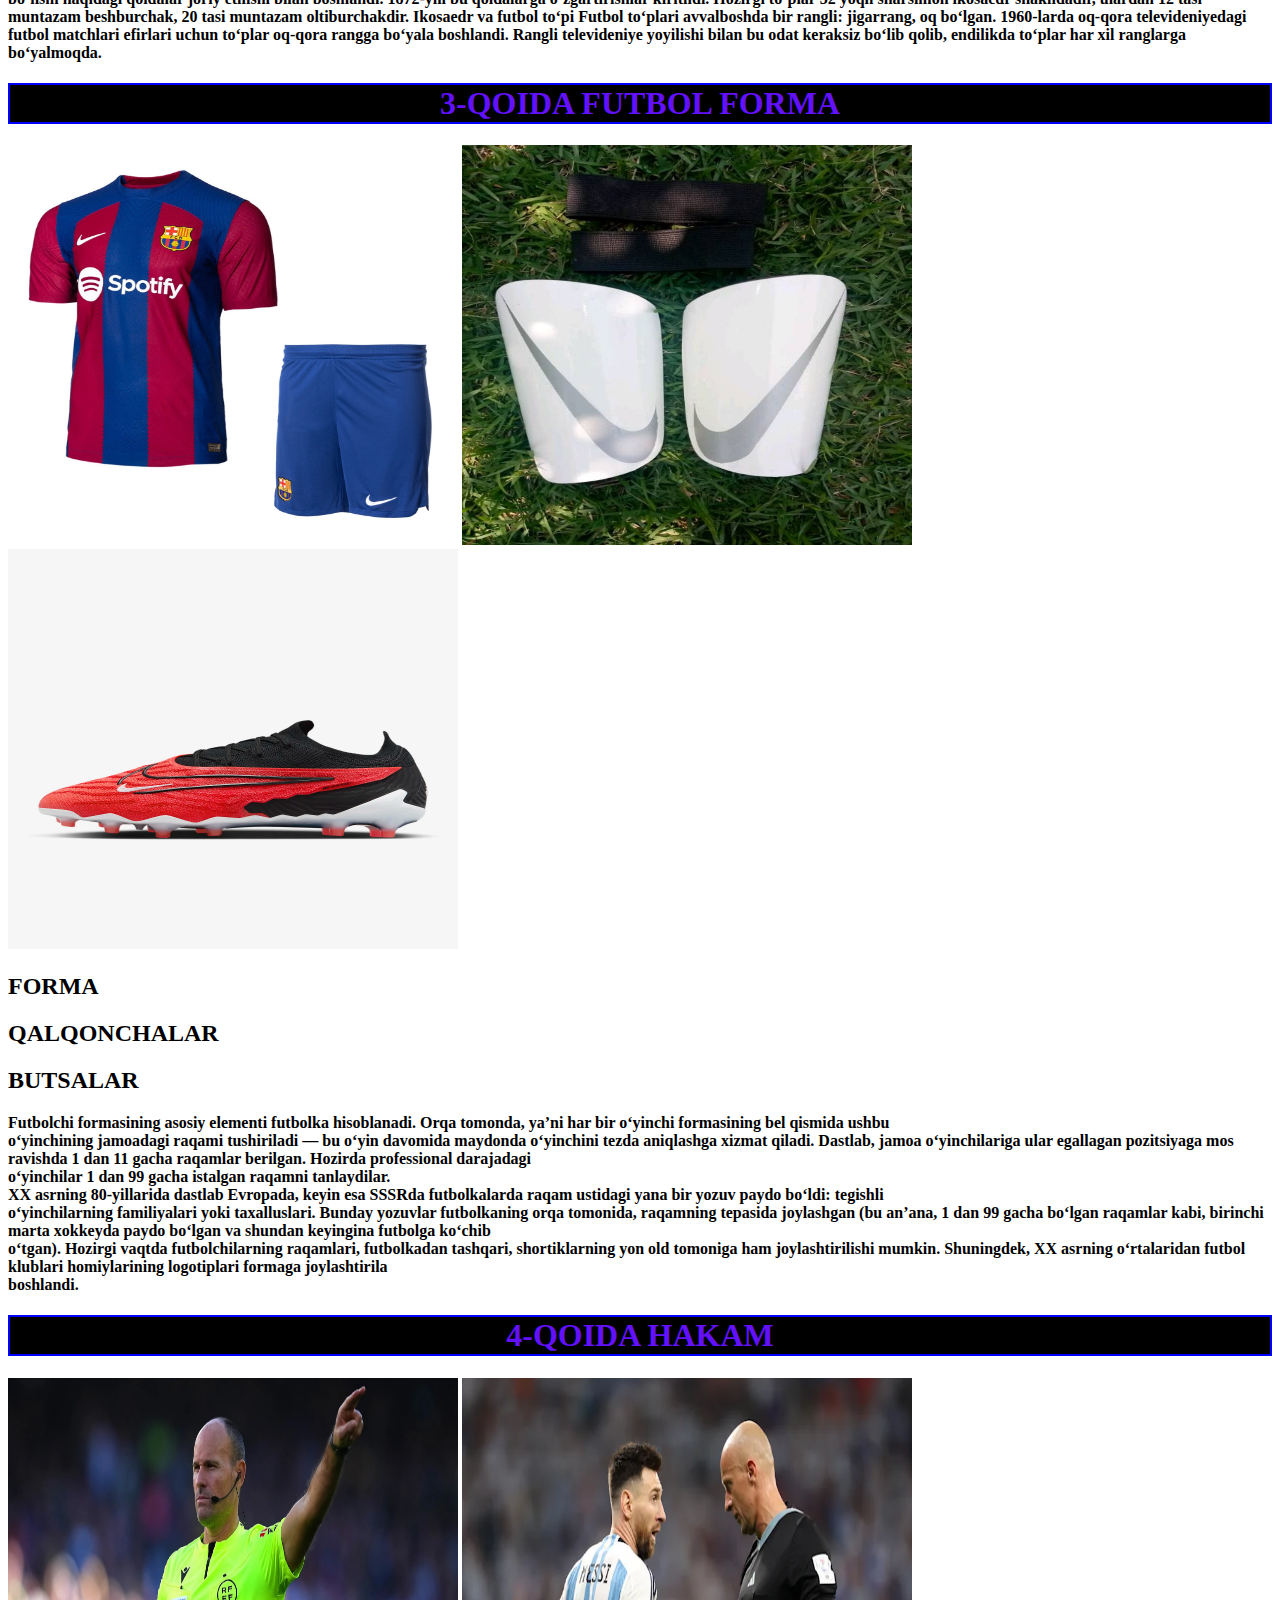
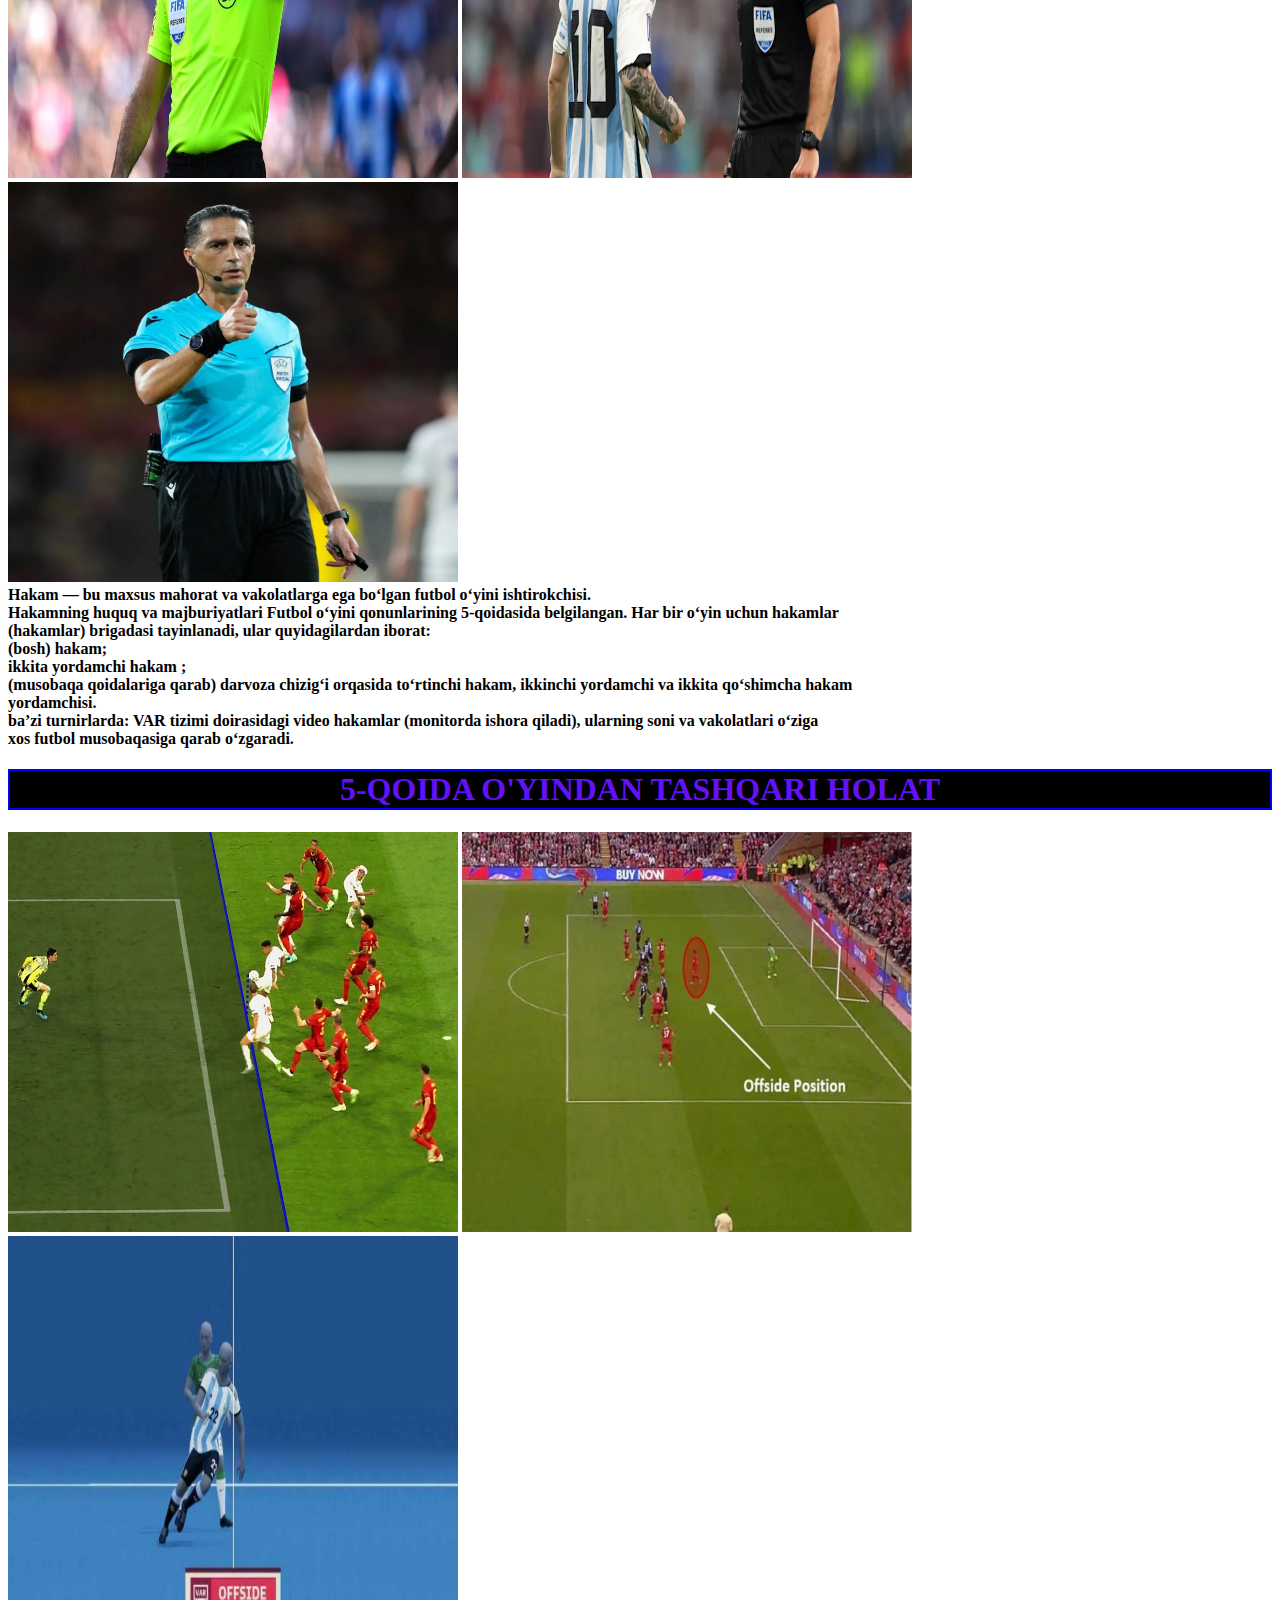
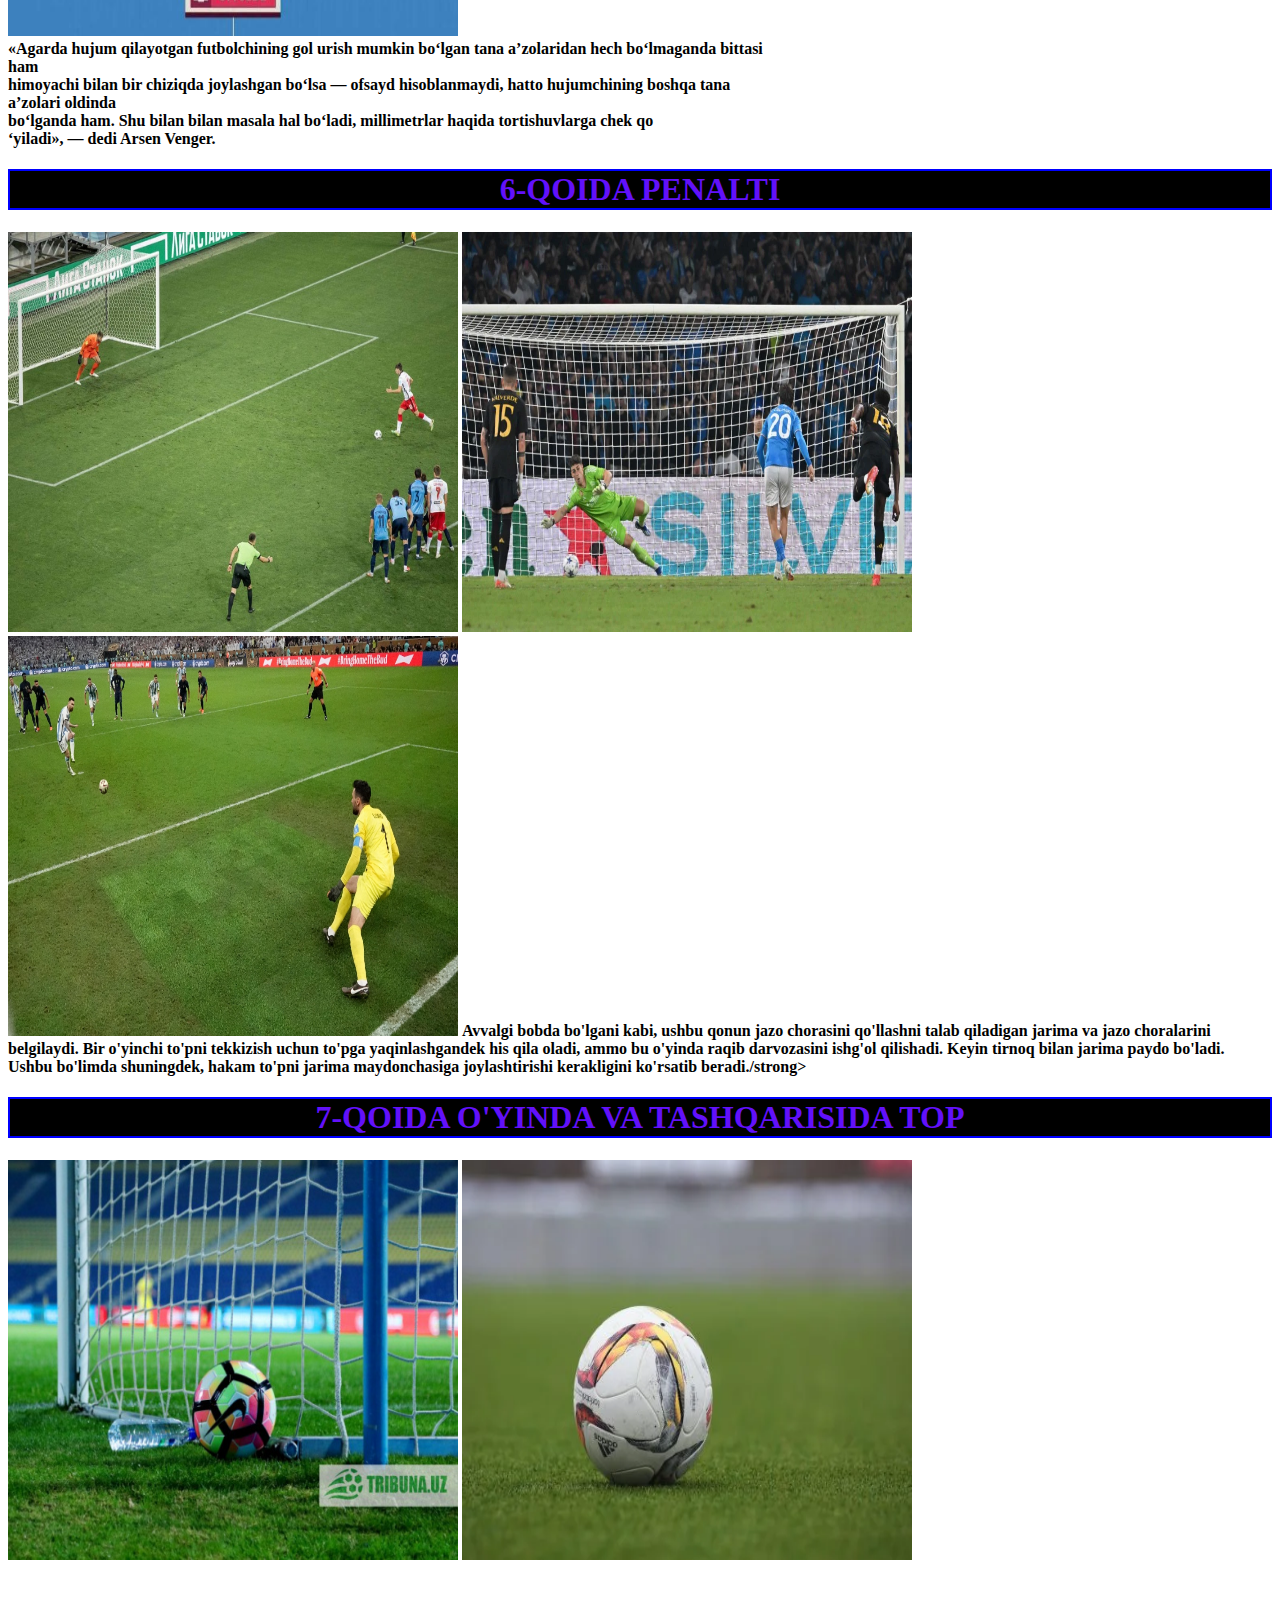
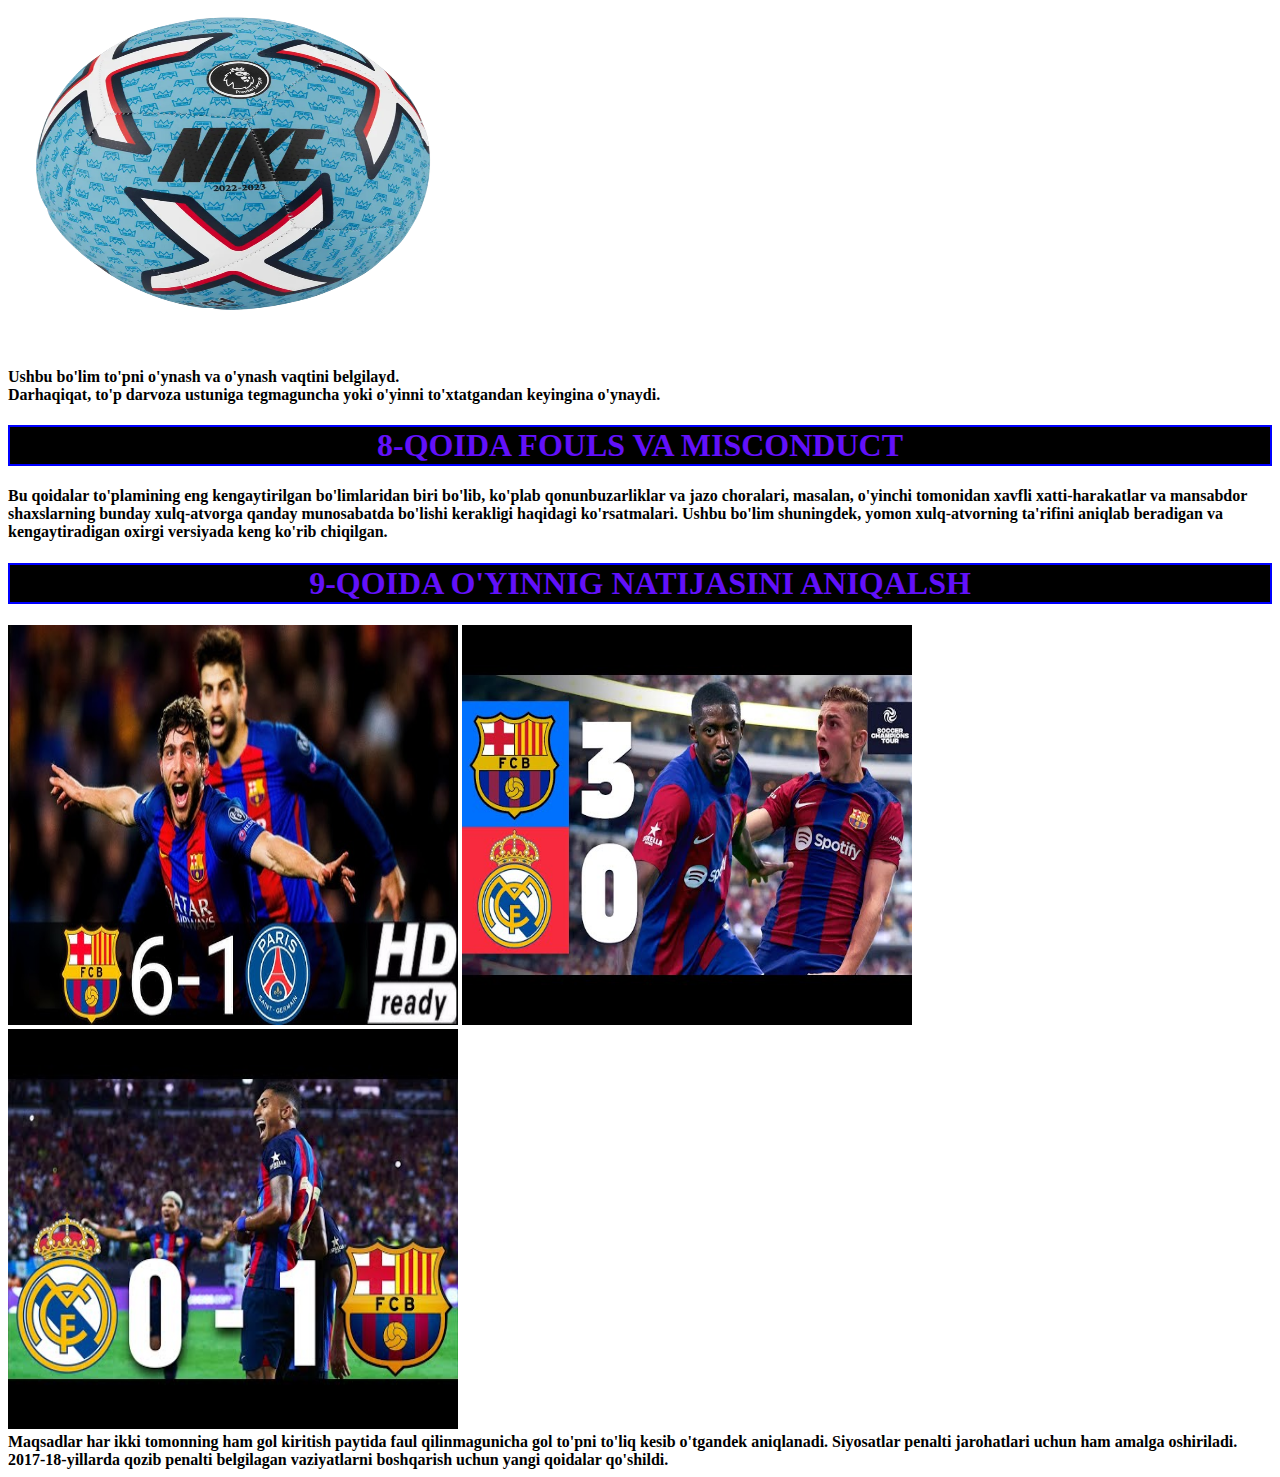
==== commit 5a36b97f: "add files" ====
--- a/index.html
+++ b/index.html
@@ -8,7 +8,13 @@
 </head>
 
 <body>
+    
+
     <h1>FOOTBAL</h1>
+    <ul>
+        <li><a href="FUTBOL HAQIDA VIDEOLAR.HTML">FUTBOL HAQIDA VIDEOLAR</a></li>
+     </ul>
+
 <img src="image/messi.webp" alt="image error">
 <img src="image/padkat.webp" alt="image error">
 <img src="image/yamal.jpg" alt="image error">
@@ -125,6 +131,7 @@
 
      <strong><br> Maqsadlar har ikki tomonning ham gol kiritish paytida faul qilinmagunicha gol to'pni to'liq kesib o'tgandek aniqlanadi. Siyosatlar penalti jarohatlari uchun ham amalga oshiriladi. 2017-18-yillarda qozib penalti belgilagan vaziyatlarni boshqarish uchun yangi qoidalar qo'shildi.  </strong>
 
+    
 </body>
 </html>
 </body>
--- a/araujo.css
+++ b/araujo.css
@@ -25,4 +25,4 @@
 .maydon{
     width: 300px;
     height: 300px;
-}+}
